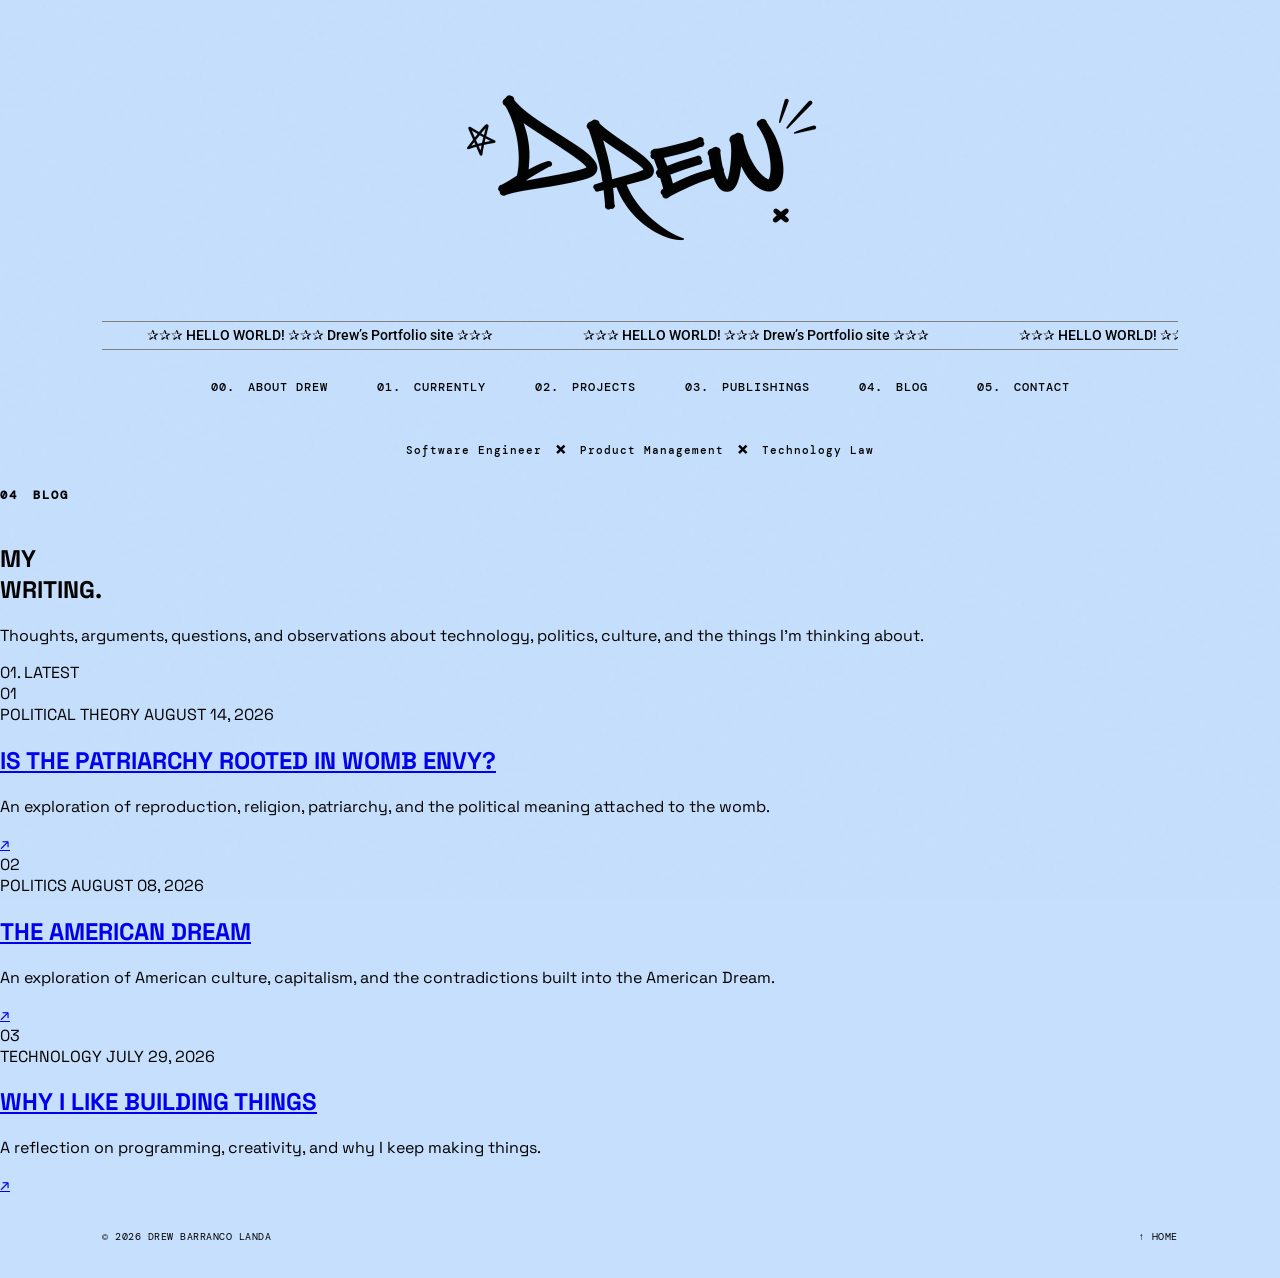
==== blog.html @ e7c405d9 "Add initial blog.html file with structure and content" ====
<!DOCTYPE html>

<html lang="en">

<head>

<meta charset="UTF-8">

<meta
    name="viewport"
    content="width=device-width, initial-scale=1.0"
>

<meta
    name="description"
    content="Writing by Drew Barranco Landa."
>

<title>Drew — Blog</title>


<!-- FONTS -->

<link
    rel="preconnect"
    href="https://fonts.googleapis.com"
>

<link
    rel="preconnect"
    href="https://fonts.gstatic.com"
    crossorigin
>

<link
    rel="icon"
    type="image/png"
    sizes="32x32"
    href="./assets/favicon.png"
>

<link
    rel="icon"
    type="image/png"
    sizes="16x16"
    href="./assets/favicon.png"
>

<link
    rel="apple-touch-icon"
    href="./assets/favicon.png"
>

<link
    href="https://fonts.googleapis.com/css2?family=DM+Mono:wght@400;500&family=Roboto:wght@400;500;700&family=Space+Grotesk:wght@400;500;600;700&family=Unbounded:wght@400;500;700;900&display=swap"
    rel="stylesheet"
>


<!-- CSS -->

<link
    rel="stylesheet"
    href="style.css"
>

</head>


<body>


<div class="noise"></div>


<!-- ===================================== -->
<!-- HEADER -->
<!-- ===================================== -->

<header class="site-header">


    <div class="logo-container">

        <a href="index.html">

            <img
                src="assets/drew-logo.png"
                alt="Drew"
                class="drew-logo"
            >

        </a>

    </div>


    <!-- MARQUEE -->

    <div class="marquee-section">

        <div class="marquee">

            <div class="marquee-track">

                <div class="marquee-content">

                    <span>
                        ✰✰✰ HELLO WORLD! ✰✰✰ Drew’s Portfolio site ✰✰✰
                    </span>

                    <span>
                        ✰✰✰ HELLO WORLD! ✰✰✰ Drew’s Portfolio site ✰✰✰
                    </span>

                </div>


                <div class="marquee-content">

                    <span>
                        ✰✰✰ HELLO WORLD! ✰✰✰ Drew’s Portfolio site ✰✰✰
                    </span>

                    <span>
                        ✰✰✰ HELLO WORLD! ✰✰✰ Drew’s Portfolio site ✰✰✰
                    </span>

                </div>

            </div>

        </div>

    </div>


    <!-- NAVIGATION -->

    <nav class="main-nav">


        <a href="index.html">
            <span>00.</span>
            ABOUT DREW
        </a>

        <div class="nav-divider"></div>


        <a href="curr.html">
            <span>01.</span>
            CURRENTLY
        </a>

        <div class="nav-divider"></div>


        <a href="projects.html">
            <span>02.</span>
            PROJECTS
        </a>

        <div class="nav-divider"></div>


        <a href="publishing.html">
            <span>03.</span>
            PUBLISHINGS
        </a>

        <div class="nav-divider"></div>


        <a href="blog.html">
            <span>04.</span>
            BLOG
        </a>

        <div class="nav-divider"></div>


        <a href="contact.html">
            <span>05.</span>
            CONTACT
        </a>


    </nav>


    <!-- IDENTITY -->

    <div class="identity-line">

        <span>Software Engineer</span>

        <b>×</b>

        <span>Product Management</span>

        <b>×</b>

        <span>Technology Law</span>

    </div>


</header>


<!-- ===================================== -->
<!-- BLOG -->
<!-- ===================================== -->

<main>

<section class="blog-page">


    <!-- ================================= -->
    <!-- BLOG INTRO -->
    <!-- ================================= -->

    <div class="blog-intro">


        <div class="section-label">

            <span>04</span>

            BLOG

        </div>


        <h1>
            MY<br>
            <span>WRITING.</span>
        </h1>


        <p>

            Thoughts, arguments, questions, and
            observations about technology, politics,
            culture, and the things I'm thinking about.

        </p>


    </div>


    <!-- ================================= -->
    <!-- LATEST -->
    <!-- ================================= -->

    <div class="blog-latest">


        <div class="blog-latest-heading">

            <span>
                01.
            </span>

            LATEST

        </div>


        <!-- ================================= -->
        <!-- POST 01 -->
        <!-- ================================= -->

        <article class="blog-entry">


            <div class="blog-entry-number">
                01
            </div>


            <div class="blog-entry-main">


                <div class="blog-entry-meta">

                    <span>
                        POLITICAL THEORY
                    </span>

                    <span>
                        AUGUST 14, 2026
                    </span>

                </div>


                <h2>

                    <a href="posts/womb-envy.html">

                        IS THE PATRIARCHY
                        ROOTED IN WOMB ENVY?

                    </a>

                </h2>


                <p>

                    An exploration of reproduction,
                    religion, patriarchy, and the
                    political meaning attached to
                    the womb.

                </p>


            </div>


            <a
                href="posts/womb-envy.html"
                class="blog-entry-arrow"
            >
                ↗
            </a>


        </article>


        <!-- ================================= -->
        <!-- POST 02 -->
        <!-- ================================= -->

        <article class="blog-entry">


            <div class="blog-entry-number">
                02
            </div>


            <div class="blog-entry-main">


                <div class="blog-entry-meta">

                    <span>
                        POLITICS
                    </span>

                    <span>
                        AUGUST 08, 2026
                    </span>

                </div>


                <h2>

                    <a href="posts/american-dream.html">

                        THE AMERICAN DREAM

                    </a>

                </h2>


                <p>

                    An exploration of American
                    culture, capitalism, and the
                    contradictions built into the
                    American Dream.

                </p>


            </div>


            <a
                href="posts/american-dream.html"
                class="blog-entry-arrow"
            >
                ↗
            </a>


        </article>


        <!-- ================================= -->
        <!-- POST 03 -->
        <!-- ================================= -->

        <article class="blog-entry">


            <div class="blog-entry-number">
                03
            </div>


            <div class="blog-entry-main">


                <div class="blog-entry-meta">

                    <span>
                        TECHNOLOGY
                    </span>

                    <span>
                        JULY 29, 2026
                    </span>

                </div>


                <h2>

                    <a href="posts/building-things.html">

                        WHY I LIKE
                        BUILDING THINGS

                    </a>

                </h2>


                <p>

                    A reflection on programming,
                    creativity, and why I keep
                    making things.

                </p>


            </div>


            <a
                href="posts/building-things.html"
                class="blog-entry-arrow"
            >
                ↗
            </a>


        </article>


    </div>


</section>

</main>


<!-- ===================================== -->
<!-- FOOTER -->
<!-- ===================================== -->

<footer>


    <div>

        ©

        <span id="year"></span>

        DREW BARRANCO LANDA

    </div>


    <div class="footer-center"></div>


    <div class="footer-links">

        <a href="index.html">
            ↑ HOME
        </a>

    </div>


</footer>


<script src="script.js"></script>


</body>

</html>
---- style.css ----
/* =========================================
   FONTS + ROOT
========================================= */

@import url(
    "https://fonts.googleapis.com/css2?family=DM+Mono:wght@400;500&family=Space+Grotesk:wght@400;500;600;700&family=Unbounded:wght@400;500;700;900&display=swap"
);

:root {

    /* COLOR PALETTE */

    :root {

    /* MAIN BANNER / WEBSITE BLUE */
    --sky-blue: #C5DFFC;
    --sky-blue-light: #C5DFFC;

    /* DARKER BLUE ACCENTS */
    --ocean-blue: #1F5F8B;
    --deep-ocean: #0B3558;

    --soft-yellow: #FFF1A8;

    --white: #FFFFFF;
    --off-white: #F8FBFC;

    --black: #111111;

    --orange: #F47732;

}


    /* UI */

    --border: 3px solid var(--black);

    --shadow: 7px 7px 0 var(--black);

}


/* =========================================
   RESET
========================================= */

* {
    box-sizing: border-box;
}

html {
    scroll-behavior: smooth;
}

body {

    margin: 0;

    background: #C5DFFC;

    color: var(--black);

    font-family:
        "Space Grotesk",
        sans-serif;

    overflow-x: hidden;

}
button,
input {
    font: inherit;
}

button {
    cursor: pointer;
}


/* =========================================
   BACKGROUND GRID
========================================= */

.grid-background {

    position: fixed;

    inset: 0;

    z-index: -2;

    pointer-events: none;

    background-image:

        linear-gradient(
            rgba(0, 0, 0, 0.055) 1px,
            transparent 1px
        ),

        linear-gradient(
            90deg,
            rgba(0, 0, 0, 0.055) 1px,
            transparent 1px
        );

    background-size:
        45px 45px;

}


/* =========================================
   NOISE TEXTURE
========================================= */

.noise {

    position: fixed;

    inset: 0;

    z-index: 1000;

    pointer-events: none;

    opacity: 0.035;

    background-image:

        url(
            "data:image/svg+xml,%3Csvg viewBox='0 0 180 180' xmlns='http://www.w3.org/2000/svg'%3E%3Cfilter id='noise'%3E%3CfeTurbulence type='fractalNoise' baseFrequency='.9' numOctaves='4' stitchTiles='stitch'/%3E%3C/filter%3E%3Crect width='100%25' height='100%25' filter='url(%23noise)' opacity='.6'/%3E%3C/svg%3E"
        );

}


/* =========================================
   HEADER
========================================= */

.site-header {

    background: #C5DFFC;

    padding:
        35px
        8vw
        25px;

    border-bottom: var(--border);

}

/* =========================================
   LOGO
========================================= */

.logo-container {

    position: relative;

    width: fit-content;

    margin:
        0
        auto
        30px;

    text-align: center;

}


.drew-logo {

    display: block;

    width:
        clamp(
            220px,
            30vw,
            500px
        );

    height: auto;

    object-fit: contain;

    filter:
        contrast(1.1);

}


/* =========================================
   PORTFOLIO MARQUEE
========================================= */

.marquee-section {
    width: 100%;
    overflow: hidden;
    border-top: 1px solid grey;
    border-bottom: 1px solid grey;
    margin: 8px 0;
}

.marquee {
    width: 100%;
    overflow: hidden;
}

.marquee-track {
    display: flex;
    width: max-content;
    flex-shrink: 0;
    animation: marquee-scroll 18s linear infinite;
    will-change: transform;
}

.marquee-content {
    display: flex;
    flex-shrink: 0;
    align-items: center;
    white-space: nowrap;
}

.marquee-content span {
    flex-shrink: 0;

    font-family: "Roboto", sans-serif;
    font-size: 0.9rem;
    font-weight: 500;

    color: var(--black);

    letter-spacing: 0;

    padding: 5px 45px;
}


/* =========================================
   MARQUEE ANIMATION
========================================= */

@keyframes marquee-scroll {

    from {
        transform: translateX(0);
    }

    to {
        transform: translateX(-50%);
    }

}


/* =========================================
   PAUSE ON HOVER
========================================= */

.marquee:hover .marquee-track {
    animation-play-state: paused;
}

/* =========================================
   ANIMATION
========================================= */

@keyframes marquee-scroll {

    from {
        transform: translateX(0);
    }

    to {
        transform: translateX(-50%);
    }

}


/* =========================================
   PAUSE ON HOVER
========================================= */

.marquee:hover .marquee-track {
    animation-play-state: paused;
}
/* =========================================
   NAVIGATION
========================================= */

.main-nav {

    display: flex;

    justify-content: center;

    align-items: center;

    gap: 24px;

    padding:
        18px
        0;

    border-top: 2px solid var(--black);

    border-bottom: 2px solid var(--black);

    flex-wrap: wrap;

}


.main-nav a {

    color: var(--black);

    text-decoration: none;

    font-family:
        "DM Mono",
        monospace;

    font-size: 12px;

    font-weight: 500;

    letter-spacing: 1px;

    transition:
        color 0.2s,
        transform 0.2s;

}


.main-nav a:hover {

    color: #666666;

    transform: translateY(-2px);

}


.main-nav a span {

    color: var(--ocean-blue);

    margin-right: 5px;

}


.nav-divider {

    width: 1px;

    height: 22px;

    background: var(--black);

}


/* =========================================
   IDENTITY LINE
========================================= */

.identity-line {

    display: flex;

    justify-content: center;

    align-items: center;

    flex-wrap: wrap;

    gap: 13px;

    padding-top: 22px;

    font-family:
        "DM Mono",
        monospace;

    font-size: 11px;

    font-weight: 500;

    letter-spacing: 1px;

}


.identity-line b {

    color: var(--orange);

    font-size: 18px;

}


/* =========================================
   HERO
========================================= */

.hero {

    min-height: 650px;

    padding:
        80px
        8vw
        90px;

    background: #C5DFFC;

}

.hero-intro {

    display: grid;

    grid-template-columns:
        minmax(0, 1fr)
        90px
        minmax(280px, 0.8fr);

    gap: 45px;

    align-items: center;

    max-width: 1250px;

    margin: 0 auto;

}


/* =========================================
   HERO TEXT
========================================= */

.hero-text {

    max-width: 550px;

}


.section-marker {

    font-family:
        "DM Mono",
        monospace;

    font-size: 12px;

    letter-spacing: 2px;

    margin-bottom: 20px;

}


.section-marker span {

    color: var(--orange);

    margin-right: 10px;

    font-weight: bold;

}


/* =========================================
   HERO TITLE
========================================= */

.hero h1 {

    font-family:
        "Unbounded",
        sans-serif;

    font-size:
        clamp(
            3.5rem,
            8vw,
            7rem
        );

    line-height: 0.9;

    letter-spacing: -5px;

    margin: 0;

    color: var(--black);

}


.hero h1 span {

    color: var(--ocean-blue);

}


/* =========================================
   ORANGE SCRIBBLE
========================================= */

.orange-scribble {

    width: 260px;

    max-width: 100%;

    height: 8px;

    margin:
        18px
        0
        28px;

    background: var(--orange);

    border-radius: 100%;

    transform: rotate(-1deg);

}


/* =========================================
   HERO DESCRIPTION
========================================= */

.hero-text p {

    font-family:
        "DM Mono",
        monospace;

    font-size: 15px;

    line-height: 1.75;

    margin:
        0
        0
        30px;

}


/* =========================================
   HERO BUTTON
========================================= */

.explore-button {

    display: inline-flex;

    align-items: center;

    justify-content: space-between;

    gap: 35px;

    padding:
        16px
        20px;

    border: 2px solid var(--black);

    background: var(--white);

    color: var(--black);

    text-decoration: none;

    font-family:
        "DM Mono",
        monospace;

    font-size: 12px;

    font-weight: bold;

    box-shadow:
        5px
        5px
        0
        var(--black);

    transition:
        background 0.2s,
        transform 0.2s,
        box-shadow 0.2s;

}


.explore-button:hover {

    background: var(--orange);

    transform:
        translate(
            4px,
            4px
        );

    box-shadow:
        1px
        1px
        0
        var(--black);

}


.explore-button span {

    color: var(--orange);

    font-size: 23px;

    transition: color 0.2s;

}


.explore-button:hover span {

    color: var(--black);

}


/* =========================================
   CENTER DOODLE
========================================= */

.hero-doodle {

    display: flex;

    justify-content: center;

    align-items: center;

}


.doodle-circle {

    width: 70px;

    height: 70px;

    border: 2px solid var(--black);

    border-radius: 50%;

    display: flex;

    justify-content: center;

    align-items: center;

    background: var(--white);

    transform: rotate(-10deg);

    font-family:
        "DM Mono",
        monospace;

    font-size: 28px;

    box-shadow:
        4px
        4px
        0
        var(--black);

}


.doodle-circle span {

    color: var(--orange);

}


/* =========================================
   CURRENTLY CARD
========================================= */

.currently-card {

    position: relative;

    background: var(--soft-yellow);

    border: 2px solid var(--black);

    padding:
        40px
        32px
        45px;

    min-height: 340px;

    box-shadow:
        8px
        8px
        0
        rgba(0, 0, 0, 0.16);

    transform: rotate(1deg);

}


/* FAKE TAPE */

.tape {

    position: absolute;

    width: 145px;

    height: 32px;

    background:
        rgba(
            255,
            255,
            255,
            0.6
        );

    top: -17px;

    left: 50%;

    transform:
        translateX(-50%)
        rotate(-4deg);

    border:
        1px solid
        rgba(
            0,
            0,
            0,
            0.06
        );

}


.currently-card h2 {

    display: inline-block;

    margin:
        0
        0
        25px;

    padding-bottom: 6px;

    border-bottom:
        2px solid
        var(--black);

    font-family:
        "DM Mono",
        monospace;

    font-size: 16px;

    letter-spacing: 1px;

    transform: rotate(-2deg);

}


.currently-list p {

    margin:
        14px
        0;

    font-family:
        "DM Mono",
        monospace;

    font-size: 12px;

    line-height: 1.5;

}


.currently-list span {

    color: var(--orange);

    font-size: 18px;

    margin-right: 8px;

    font-weight: bold;

}


.smiley {

    position: absolute;

    right: 25px;

    bottom: 12px;

    color: var(--orange);

    font-family:
        "DM Mono",
        monospace;

    font-size: 45px;

    transform: rotate(-10deg);

}


/* =========================================
   CLASS UPDATES
========================================= */

.updates-section {

    padding:
        30px
        8vw
        100px;

    background: #C5DFFC;

}


.updates-grid {

    display: grid;

    grid-template-columns:
        minmax(0, 1fr)
        minmax(0, 1fr);

    gap: 40px;

    max-width: 1250px;

    margin: 0 auto;

    align-items: stretch;

}


/* =========================================
   CLASS PANEL
========================================= */

.class-updates {

    position: relative;

    background: var(--white);

    border: 2px solid var(--black);

    padding:
        30px;

    box-shadow:
        7px
        7px
        0
        rgba(
            0,
            0,
            0,
            0.15
        );

}


/* PAPERCLIP */

.paperclip {

    position: absolute;

    width: 17px;

    height: 55px;

    border:
        3px solid
        var(--black);

    border-radius: 15px;

    top: -23px;

    left: 35px;

    transform: rotate(-10deg);

}


.class-updates h2 {

    display: inline-block;

    position: relative;

    margin:
        0
        0
        22px;

    padding:
        9px
        18px;

    background: var(--black);

    color: var(--white);

    font-family:
        "DM Mono",
        monospace;

    font-size: 14px;

    letter-spacing: 1px;

    transform: rotate(-2deg);

}


.class-updates h2::after {

    content: "";

    position: absolute;

    width: 80%;

    height: 3px;

    background: var(--orange);

    left: 10%;

    bottom: -8px;

}


/* =========================================
   CLASS ITEM
========================================= */

.class-item {

    display: grid;

    grid-template-columns:
        20px
        minmax(0, 1fr)
        auto;

    gap: 15px;

    align-items: start;

    padding:
        20px
        0;

    border-bottom:
        1px solid
        #B8B8B8;

}


.class-item:last-child {

    border-bottom: none;

}


/* STATUS DOT */

.class-status {

    width: 16px;

    height: 16px;

    margin-top: 5px;

    border:
        3px solid
        var(--ocean-blue);

    border-radius: 50%;

}


.class-status.active {

    background: var(--sky-blue);

}


.class-status.orange {

    border-color: var(--orange);

    background: var(--soft-yellow);

}


.class-info h3 {

    margin:
        0
        0
        8px;

    font-family:
        "DM Mono",
        monospace;

    font-size: 13px;

    line-height: 1.4;

}


.class-info p {

    margin: 0;

    font-family:
        "DM Mono",
        monospace;

    font-size: 11px;

    line-height: 1.6;

}


/* STATUS TAGS */

.status-tag {

    padding:
        7px
        9px;

    border:
        1px solid
        var(--ocean-blue);

    color: var(--ocean-blue);

    font-family:
        "DM Mono",
        monospace;

    font-size: 9px;

    font-weight: bold;

    white-space: nowrap;

}


.status-tag.upcoming {

    border-color: var(--orange);

    color: var(--orange);

}


/* =========================================
   HOMEPAGE TERMINAL
========================================= */

.homepage-terminal {

    min-height: 100%;

    background: var(--black);

    border:
        2px solid
        var(--black);

    box-shadow:
        8px
        8px
        0
        rgba(
            0,
            0,
            0,
            0.2
        );

    overflow: hidden;

    transform: rotate(-0.5deg);

}


/* TERMINAL HEADER */

.homepage-terminal-header {

    height: 42px;

    display: flex;

    align-items: center;

    justify-content: space-between;

    padding:
        0
        15px;

    background: var(--ocean-blue);

    color: var(--white);

    border-bottom:
        2px solid
        var(--black);

    font-family:
        "DM Mono",
        monospace;

    font-size: 12px;

}


.terminal-buttons {

    letter-spacing: 4px;

    font-size: 12px;

}


/* TERMINAL CONTENT */

.homepage-terminal-content {

    padding: 28px;

    color: var(--white);

    font-family:
        "DM Mono",
        monospace;

    font-size: 12px;

    line-height: 1.65;

}


.homepage-terminal-content p {

    margin:
        0
        0
        12px;

}


.green {

    color: #8CD46C;

}


.orange-text {

    color: var(--orange);

}


.terminal-tree {

    margin:
        12px
        0
        20px;

    color: var(--sky-blue);

    line-height: 1.7;

}


/* CURSOR */

.cursor {

    display: inline-block;

    width: 10px;

    height: 17px;

    margin-left: 5px;

    background: var(--white);

    vertical-align: middle;

    animation:
        cursor-blink
        1s
        infinite;

}


@keyframes cursor-blink {

    0%,
    49% {
        opacity: 1;
    }

    50%,
    100% {
        opacity: 0;
    }

}


/* =========================================
   GENERAL SECTION LABEL
========================================= */

.section-label {

    display: flex;

    align-items: center;

    gap: 15px;

    margin-bottom: 40px;

    font-family:
        "DM Mono",
        monospace;

    font-size: 12px;

    font-weight: bold;

    letter-spacing: 2px;

}


.section-label span {

    color: var(--orange);

}


/* =========================================
   PROJECTS
========================================= */

.explore-section {

    padding:
        100px
        8vw;

    background: var(--white);

    border-top: var(--border);

}


.directory-grid {

    display: grid;

    grid-template-columns:
        repeat(
            3,
            minmax(0, 1fr)
        );

    gap: 22px;

    max-width: 1250px;

    margin: 0 auto;

}


/* PROJECT CARD */

.directory-card {

    position: relative;

    min-height: 330px;

    padding: 28px;

    border: var(--border);

    text-align: left;

    display: flex;

    flex-direction: column;

    background: var(--white);

    color: var(--black);

    box-shadow: var(--shadow);

    transition:
        transform 0.2s,
        box-shadow 0.2s;

}


.directory-card:hover {

    transform:
        translate(
            5px,
            5px
        );

    box-shadow:
        2px
        2px
        0
        var(--black);

}


/* CARD COLORS */

.project-card-white {

    background: var(--white);

}


.project-card-yellow {

    background: var(--soft-yellow);

}


.project-card-blue {

    background: var(--ocean-blue);

    color: var(--white);

}


.project-card-blue .card-number {

    color: var(--soft-yellow);

}


.project-card-blue .file-description {

    color: var(--sky-blue-light);

}


.project-card-blue .card-arrow {

    color: var(--soft-yellow);

}


/* CARD CONTENT */

.card-number {

    color: var(--orange);

    font-family:
        "DM Mono",
        monospace;

    font-size: 12px;

    font-weight: bold;

}


.card-icon {

    margin:
        auto
        0
        30px;

    font-size: 65px;

    line-height: 1;

}


.file-name {

    font-family:
        "Unbounded",
        sans-serif;

    font-size: 1.25rem;

    line-height: 1.2;

    margin-bottom: 10px;

}


.file-description {

    font-family:
        "DM Mono",
        monospace;

    font-size: 10px;

    letter-spacing: 1px;

    opacity: 0.8;

}


.card-arrow {

    position: absolute;

    right: 25px;

    bottom: 20px;

    color: var(--orange);

    font-size: 30px;

}


/* =========================================
   WRITING SECTION
========================================= */

.featured-section {

    padding:
        100px
        8vw;

    background: var(--soft-yellow);

    border-top: var(--border);

}


.writing-header {

    display: grid;

    grid-template-columns:
        1fr
        minmax(250px, 400px);

    gap: 40px;

    align-items: end;

    max-width: 1250px;

    margin:
        0
        auto
        50px;

}


.writing-header h2 {

    margin: 0;

    font-family:
        "Unbounded",
        sans-serif;

    font-size:
        clamp(
            2rem,
            5vw,
            4.5rem
        );

    line-height: 0.95;

    letter-spacing: -3px;

}


.writing-header h2 span {

    color: var(--ocean-blue);

}


.writing-header p {

    margin: 0;

    font-family:
        "DM Mono",
        monospace;

    font-size: 13px;

    line-height: 1.7;

}


/* =========================================
   ARTICLE GRID
========================================= */

.artifact-grid {

    display: grid;

    grid-template-columns:
        repeat(
            3,
            minmax(0, 1fr)
        );

    gap: 22px;

    max-width: 1250px;

    margin: 0 auto;

}


.artifact {

    min-height: 370px;

    padding: 30px;

    display: flex;

    flex-direction: column;

    background: var(--white);

    border: var(--border);

    box-shadow: var(--shadow);

    transition:
        transform 0.2s;

}


.artifact:hover {

    transform:
        rotate(-1deg)
        translateY(-4px);

}


.artifact-number {

    color: var(--orange);

    font-family:
        "DM Mono",
        monospace;

    font-size: 12px;

    margin-bottom: 50px;

}


.artifact h2 {

    margin:
        0
        0
        20px;

    font-family:
        "Unbounded",
        sans-serif;

    font-size: 1.1rem;

    line-height: 1.35;

}


.artifact p {

    margin:
        0
        0
        25px;

    font-size: 14px;

    line-height: 1.6;

}


/* TAGS */

.artifact-tags {

    display: flex;

    flex-wrap: wrap;

    gap: 8px;

    margin-top: auto;

}


.artifact-tags span {

    padding:
        5px
        7px;

    border:
        1px solid
        var(--black);

    font-family:
        "DM Mono",
        monospace;

    font-size: 9px;

}


/* =========================================
   LEADERSHIP
========================================= */

.leadership-section {

    padding:
        100px
        8vw;

    background: var(--ocean-blue);

    color: var(--white);

    border-top: var(--border);

}


.leadership-section .section-label span {

    color: var(--soft-yellow);

}


.leadership-layout {

    display: grid;

    grid-template-columns:
        minmax(0, 0.8fr)
        minmax(0, 1.2fr);

    gap: 80px;

    max-width: 1250px;

    margin: 0 auto;

}


.leadership-intro h2 {

    margin:
        0
        0
        30px;

    font-family:
        "Unbounded",
        sans-serif;

    font-size:
        clamp(
            2rem,
            5vw,
            4.5rem
        );

    line-height: 0.95;

    letter-spacing: -3px;

}


.leadership-intro h2 span {

    color: var(--soft-yellow);

}


.leadership-intro p {

    max-width: 430px;

    margin: 0;

    font-family:
        "DM Mono",
        monospace;

    font-size: 13px;

    line-height: 1.8;

}


/* LEADERSHIP LIST */

.leadership-list {

    border-top:
        2px solid
        var(--white);

}


.leadership-item {

    display: grid;

    grid-template-columns:
        50px
        1fr;

    gap: 20px;

    padding:
        25px
        0;

    border-bottom:
        2px solid
        rgba(
            255,
            255,
            255,
            0.5
        );

}


.leadership-item > span {

    color: var(--soft-yellow);

    font-family:
        "DM Mono",
        monospace;

    font-size: 12px;

}


.leadership-item h3 {

    margin: 0;

    font-family:
        "Unbounded",
        sans-serif;

    font-size: 1rem;

    line-height: 1.4;

}


.leadership-item p {

    margin:
        8px
        0
        0;

    font-family:
        "DM Mono",
        monospace;

    font-size: 11px;

    opacity: 0.85;

}


/* =========================================
   BIG INTERACTIVE TERMINAL
========================================= */

.terminal-section {

    padding:
        100px
        8vw;

    background: var(--deep-ocean);

    color: var(--white);

    border-top: var(--border);

}


.terminal-section .section-label span {

    color: var(--orange);

}


.big-terminal {

    max-width: 1250px;

    margin: 0 auto;

    background: var(--black);

    border: 3px solid var(--black);

    box-shadow:
        9px
        9px
        0
        rgba(
            0,
            0,
            0,
            0.4
        );

    overflow: hidden;

}


.big-terminal-header {

    height: 50px;

    display: flex;

    align-items: center;

    gap: 15px;

    padding:
        0
        16px;

    background: var(--white);

    color: var(--black);

    border-bottom:
        3px solid
        var(--black);

    font-family:
        "DM Mono",
        monospace;

    font-size: 12px;

}


.window-controls {

    display: flex;

    gap: 7px;

}


.window-controls span {

    width: 12px;

    height: 12px;

    border:
        2px solid
        var(--black);

    border-radius: 50%;

}


.window-controls span:nth-child(1) {

    background: var(--orange);

}


.window-controls span:nth-child(2) {

    background: var(--soft-yellow);

}


.window-controls span:nth-child(3) {

    background: var(--sky-blue);

}


/* TERMINAL BODY */

.big-terminal-content {

    min-height: 300px;

    max-height: 420px;

    overflow-y: auto;

    padding: 30px;

    font-family:
        "DM Mono",
        monospace;

    font-size: 13px;

    line-height: 1.7;

}


.big-terminal-content p {

    margin:
        0
        0
        12px;

}


.terminal-welcome {

    color: #8CD46C;

}


.terminal-command {

    color: var(--soft-yellow);

}


/* INPUT */

.terminal-input-row {

    display: flex;

    gap: 12px;

    padding:
        18px
        25px;

    border-top:
        1px solid
        #555;

    color: #8CD46C;

    font-family:
        "DM Mono",
        monospace;

    font-size: 13px;

}


#terminal-input {

    flex: 1;

    min-width: 0;

    border: none;

    outline: none;

    background: transparent;

    color: var(--white);

    font-family:
        "DM Mono",
        monospace;

    font-size: 13px;

}


#terminal-input::placeholder {

    color: #777;

}


/* =========================================
   CONTACT
========================================= */

.contact-section {

    display: grid;

    grid-template-columns:
        minmax(0, 1fr)
        minmax(280px, 0.8fr);

    gap: 80px;

    padding:
        100px
        8vw;

    background: var(--soft-yellow);

    color: var(--black);

    border-top: var(--border);

}


.contact-left h2 {

    margin:
        0
        0
        25px;

    font-family:
        "Unbounded",
        sans-serif;

    font-size:
        clamp(
            3rem,
            7vw,
            6rem
        );

    line-height: 0.9;

    letter-spacing: -4px;

}


.contact-left h2 span {

    color: var(--white);

    -webkit-text-stroke:
        2px
        var(--black);

}


.contact-left p {

    max-width: 430px;

    margin: 0;

    font-family:
        "DM Mono",
        monospace;

    font-size: 14px;

    line-height: 1.7;

}


.contact-content {

    display: flex;

    flex-direction: column;

    justify-content: center;

    gap: 14px;

}


.contact-content a {

    display: flex;

    justify-content: space-between;

    align-items: center;

    padding:
        20px
        22px;

    background: var(--white);

    color: var(--black);

    border: 2px solid var(--black);

    text-decoration: none;

    font-family:
        "DM Mono",
        monospace;

    font-size: 12px;

    font-weight: bold;

    box-shadow:
        5px
        5px
        0
        var(--black);

    transition:
        transform 0.2s,
        box-shadow 0.2s,
        background 0.2s;

}


.contact-content a:hover {

    background: var(--soft-yellow);

    transform:
        translate(
            4px,
            4px
        );

    box-shadow:
        1px
        1px
        0
        var(--black);

}


.contact-content a span {

    font-size: 22px;

}


/* =========================================
   FOOTER
========================================= */

footer {

    display: grid;

    grid-template-columns:
        1fr
        2fr
        1fr;

    gap: 25px;

    align-items: center;

    padding:
        35px
        8vw;

    background: var(--black);

    color: var(--white);

    border-top: var(--border);

    font-family:
        "DM Mono",
        monospace;

    font-size: 10px;

    letter-spacing: 0.5px;

}


.footer-center {

    text-align: center;

    line-height: 1.5;

    color: var(--sky-blue);

}


.footer-links {

    text-align: right;

}


.footer-links a {

    color: var(--white);

    text-decoration: none;

    transition: color 0.2s;

}


.footer-links a:hover {

    color: var(--orange);

}


/* =========================================
   DESKTOP WINDOW
========================================= */

.desktop-window {

    position: fixed;

    width:
        min(
            700px,
            90vw
        );

    top: 50%;

    left: 50%;

    transform:
        translate(
            -50%,
            -50%
        )
        scale(0.95);

    display: none;

    opacity: 0;

    background: var(--white);

    border: var(--border);

    box-shadow:
        12px
        12px
        0
        var(--black);

    z-index: 200;

    transition:
        opacity 0.2s,
        transform 0.2s;

}


.desktop-window.active {

    display: block;

    opacity: 1;

    transform:
        translate(
            -50%,
            -50%
        )
        scale(1);

}


/* WINDOW TITLE BAR */

.window-titlebar {

    height: 50px;

    display: flex;

    justify-content: space-between;

    align-items: center;

    padding-left: 15px;

    background: var(--ocean-blue);

    color: var(--white);

    border-bottom: var(--border);

    font-family:
        "DM Mono",
        monospace;

    font-size: 12px;

    cursor: move;

}


.close-window {

    height: 100%;

    width: 55px;

    border: none;

    border-left: var(--border);

    background: var(--orange);

    color: var(--black);

    font-size: 28px;

    line-height: 1;

}


.window-body {

    max-height: 70vh;

    overflow-y: auto;

    padding: 40px;

}


.window-kicker {

    color: var(--orange);

    font-family:
        "DM Mono",
        monospace;

    font-size: 11px;

    letter-spacing: 2px;

}


.window-body h2 {

    margin:
        15px
        0
        35px;

    font-family:
        "Unbounded",
        sans-serif;

    font-size:
        clamp(
            1.7rem,
            4vw,
            3rem
        );

    line-height: 1.15;

}


/* PROJECT FILE */

.project-file {

    display: grid;

    grid-template-columns:
        55px
        1fr;

    gap: 18px;

    padding:
        22px
        0;

    border-bottom:
        2px solid
        var(--black);

}


.project-file:last-child {

    border-bottom: none;

}


.file-symbol {

    color: var(--orange);

    font-size: 32px;

}


.project-file h3 {

    margin:
        0
        0
        8px;

    font-family:
        "DM Mono",
        monospace;

    font-size: 14px;

}


.project-file p {

    margin: 0;

    font-size: 14px;

    line-height: 1.6;

}


/* =========================================
   SCROLLBAR
========================================= */

::-webkit-scrollbar {

    width: 10px;

}


::-webkit-scrollbar-track {

    background: var(--white);

}


::-webkit-scrollbar-thumb {

    background: var(--ocean-blue);

    border:
        2px solid
        var(--black);

}


/* =========================================
   RESPONSIVE — TABLET
========================================= */

@media (max-width: 1000px) {

    .hero-intro {

        grid-template-columns:
            1fr
            1fr;

    }

    .hero-doodle {

        display: none;

    }

    .currently-card {

        grid-column: 2;

    }


    .directory-grid {

        grid-template-columns:
            repeat(
                2,
                1fr
            );

    }


    .artifact-grid {

        grid-template-columns:
            1fr
            1fr;

    }


    .artifact:last-child {

        grid-column:
            span 2;

    }


    .leadership-layout {

        grid-template-columns: 1fr;

        gap: 50px;

    }


    .contact-section {

        grid-template-columns: 1fr;

        gap: 50px;

    }

}


/* =========================================
   RESPONSIVE — MOBILE
========================================= */

@media (max-width: 700px) {

    .site-header {

        padding:
            25px
            20px
            20px;

    }


    .drew-logo {

        width:
            clamp(
                200px,
                60vw,
                330px
            );

    }


    .portfolio-logo {

        margin-left: 90px;

        font-size: 0.9rem;

        letter-spacing: 3px;

    }


    .main-nav {

        display: grid;

        grid-template-columns:
            1fr
            1fr;

        gap: 0;

    }


    .main-nav a {

        padding: 13px;

        text-align: center;

        border:
            1px solid
            rgba(
                0,
                0,
                0,
                0.15
            );

    }


    .nav-divider {

        display: none;

    }


    .identity-line {

        font-size: 9px;

        gap: 8px;

        line-height: 1.6;

    }


    .hero {

        min-height: auto;

        padding:
            65px
            25px
            70px;

    }


    .hero-intro {

        grid-template-columns: 1fr;

        gap: 60px;

    }


    .currently-card {

        grid-column: auto;

        transform: rotate(0.5deg);

    }


    .hero h1 {

        font-size:
            clamp(
                3.5rem,
                17vw,
                5rem
            );

        letter-spacing: -4px;

    }


    .updates-section {

        padding:
            30px
            25px
            70px;

    }


    .updates-grid {

        grid-template-columns: 1fr;

        gap: 40px;

    }


    .class-updates {

        padding: 25px;

    }


    .class-item {

        grid-template-columns:
            18px
            1fr;

    }


    .status-tag {

        grid-column: 2;

        width: fit-content;

    }


    .homepage-terminal-content {

        padding: 20px;

        font-size: 11px;

    }


    .explore-section,
    .featured-section,
    .leadership-section,
    .terminal-section {

        padding:
            75px
            25px;

    }


    .directory-grid {

        grid-template-columns: 1fr;

    }


    .directory-card {

        min-height: 270px;

    }


    .writing-header {

        grid-template-columns: 1fr;

        gap: 25px;

    }


    .artifact-grid {

        grid-template-columns: 1fr;

    }


    .artifact:last-child {

        grid-column: auto;

    }


    .artifact {

        min-height: 320px;

    }


    .leadership-item {

        grid-template-columns:
            35px
            1fr;

    }


    .contact-section {

        padding:
            75px
            25px;

    }


    footer {

        grid-template-columns: 1fr;

        text-align: center;

        padding:
            30px
            25px;

    }


    .footer-center,
    .footer-links {

        text-align: center;

    }


    .desktop-window {

        width: 92vw;

    }


    .window-body {

        padding: 25px;

    }


    .project-file {

        grid-template-columns:
            40px
            1fr;

    }


    .terminal-input-row {

        padding:
            15px;

        font-size: 10px;

    }


    #terminal-input {

        font-size: 11px;

    }

}


/* =========================================
   SMALL MOBILE
========================================= */

@media (max-width: 400px) {

    .hero {

        padding-left: 20px;

        padding-right: 20px;

    }


    .hero h1 {

        font-size: 3.2rem;

    }


    .explore-button {

        width: 100%;

        gap: 15px;

    }


    .identity-line {

        display: none;

    }


    .main-nav {

        grid-template-columns: 1fr;

    }


    .writing-header h2 {

        letter-spacing: -2px;

    }

}
/* =========================================
   ABOUT ME HOMEPAGE
========================================= */

.hero {
    width: 100%;

    display: flex;
    flex-direction: column;
    align-items: center;

    gap: 55px;

    padding: 70px 6% 100px;

    box-sizing: border-box;
}


/* =========================================
   MAIN ABOUT BOX
========================================= */

.hero > .about-box {
    width: 100%;
    max-width: 1100px;

    margin: 0 auto;

    box-sizing: border-box;

    background: #fff7c7;

    border-radius: 24px;

    padding: 45px;
}


/* =========================================
   SECONDARY HOMEPAGE BOXES
========================================= */

.secondary-about-grid {
    width: 100%;
    max-width: 1100px;

    margin: 0 auto;

    display: grid;
    grid-template-columns: repeat(2, minmax(0, 1fr));

    gap: 35px;

    box-sizing: border-box;
}


.secondary-about-grid .about-box {
    width: 100%;
    min-width: 0;

    min-height: 300px;

    margin: 0;
    padding: 35px;

    box-sizing: border-box;

    background: #fff7c7;
    border-radius: 24px;

    box-shadow:
        8px 8px 0 rgba(0, 0, 0, 0.12);

    transition:
        transform 0.2s ease,
        box-shadow 0.2s ease;
}


.secondary-about-grid .about-box:first-child {
    transform: rotate(-0.7deg);
}


.secondary-about-grid .about-box:last-child {
    transform: rotate(0.7deg);
}


.secondary-about-grid .about-box:hover {
    transform: translateY(-5px) rotate(0deg);

    box-shadow:
        10px 10px 0 rgba(0, 0, 0, 0.14);
}


/* =========================================
   TITLE
========================================= */

.about-title {
    display: flex;
    align-items: baseline;
    gap: 18px;

    margin-bottom: 40px;
}


.about-title span {
    font-family: "DM Mono", monospace;
    font-size: 0.8rem;
    color: #666;
}


.about-title h1 {
    margin: 0;

    font-family: "Roboto", sans-serif;
    font-size: clamp(2rem, 5vw, 4rem);
    font-weight: 700;

    letter-spacing: -2px;
}


/* =========================================
   CONTENT
========================================= */

.about-content {
    display: grid;
    grid-template-columns: 1fr 1fr;

    gap: 55px;

    align-items: center;
}


/* =========================================
   PHOTO
========================================= */

.about-photo {
    width: 100%;

    aspect-ratio: 3 / 5;

    overflow: hidden;

    border-radius: 18px;
}


.about-photo img {
    width: 100%;
    height: 100%;

    object-fit: cover;

    display: block;
}


/* =========================================
   TEXT
========================================= */

.about-text {
    max-width: 500px;
}


.about-text h2 {
    margin: 0 0 25px;

    font-family: "Roboto", sans-serif;

    font-size: clamp(1.8rem, 3vw, 3rem);

    font-weight: 700;

    letter-spacing: -1px;
}


.about-text p {
    font-family: "Roboto", sans-serif;

    font-size: 1rem;

    line-height: 1.7;

    color: #333;

    margin-bottom: 18px;
}


.about-link {
    display: inline-block;

    margin-top: 10px;

    color: var(--black);

    font-family: "Roboto", sans-serif;

    font-weight: 700;

    text-decoration: underline;

    text-underline-offset: 4px;
}


.about-link:hover {
    opacity: 0.6;
}


/* =========================================
   ABOUT HOMEPAGE — MOBILE
========================================= */

@media (max-width: 700px) {

    .hero {
        width: 100%;

        min-height: auto;

        padding: 45px 20px 70px;

        gap: 40px;

        box-sizing: border-box;
    }


    .hero > .about-box {
        width: 100%;
        max-width: 1100px;

        padding: 30px;
    }


    .about-title {
        margin-bottom: 25px;
    }


    .about-content {
        grid-template-columns: 1fr;
        gap: 30px;
    }


    .about-photo {
        aspect-ratio: 3 / 5;
    }


    .secondary-about-grid {
        width: 100%;

        grid-template-columns: 1fr;

        gap: 35px;
    }


    .secondary-about-grid .about-box {
        min-height: auto;

        padding: 30px;
    }


    .secondary-about-grid .about-box:first-child,
    .secondary-about-grid .about-box:last-child {
        transform: rotate(0deg);
    }

}


/* =========================================
   ABOUT HOMEPAGE — SMALL MOBILE
========================================= */

@media (max-width: 400px) {

    .hero {
        padding-left: 20px;
        padding-right: 20px;
    }

}
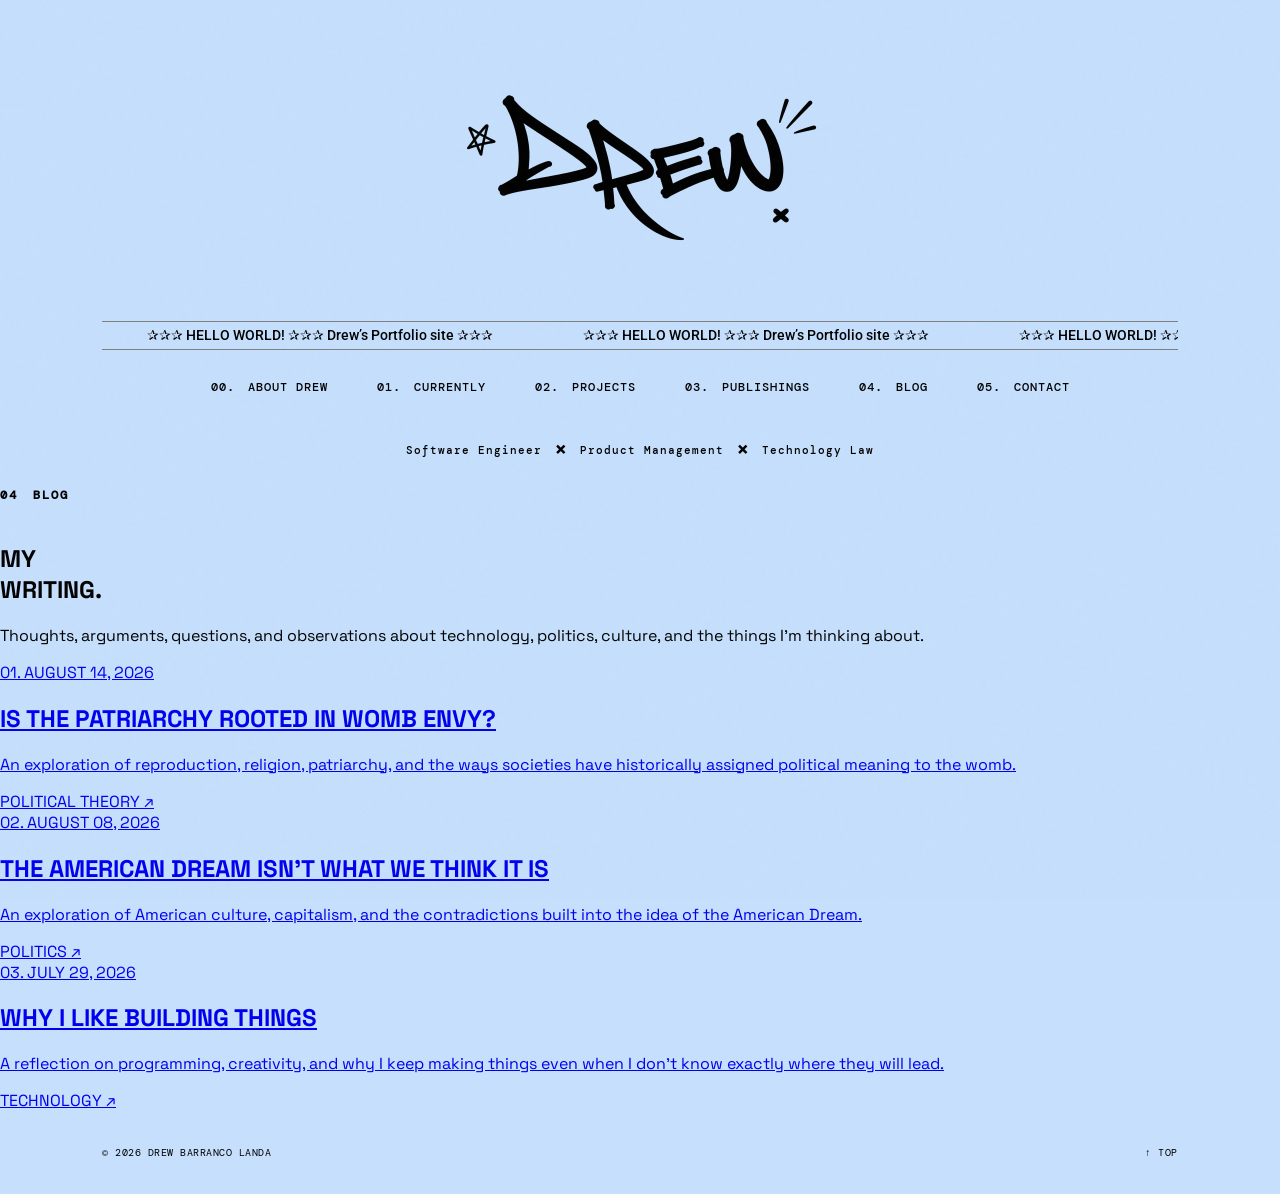
==== commit c9abc2d0: "Refactor blog.html structure and content" ====
--- a/blog.html
+++ b/blog.html
@@ -16,10 +16,14 @@
     content="Writing by Drew Barranco Landa."
 >
 
-<title>Drew — Blog</title>
-
-
+<title>
+    Drew — Blog
+</title>
+
+
+<!-- ===================================== -->
 <!-- FONTS -->
+<!-- ===================================== -->
 
 <link
     rel="preconnect"
@@ -28,9 +32,14 @@
 
 <link
     rel="preconnect"
-    href="https://fonts.gstatic.com"
+    href="https://fonts.googleapis.com"
     crossorigin
 >
+
+
+<!-- ===================================== -->
+<!-- FAVICON -->
+<!-- ===================================== -->
 
 <link
     rel="icon"
@@ -51,25 +60,37 @@
     href="./assets/favicon.png"
 >
 
+
+<!-- ===================================== -->
+<!-- GOOGLE FONTS -->
+<!-- ===================================== -->
+
 <link
-    href="https://fonts.googleapis.com/css2?family=DM+Mono:wght@400;500&family=Roboto:wght@400;500;700&family=Space+Grotesk:wght@400;500;600;700&family=Unbounded:wght@400;500;700;900&display=swap"
+    href="https://fonts.googleapis.com/css2?family=DM+Mono:wght@400;500&family=Roboto:wght@400;500;700&family=Space+Grotesk:wght@400;500;600;700;900&family=Unbounded:wght@400;500;700;900&display=swap"
     rel="stylesheet"
 >
 
 
+<!-- ===================================== -->
 <!-- CSS -->
+<!-- ===================================== -->
 
 <link
     rel="stylesheet"
     href="style.css"
 >
 
+
 </head>
 
 
 <body>
 
 
+<!-- ===================================== -->
+<!-- BACKGROUND -->
+<!-- ===================================== -->
+
 <div class="noise"></div>
 
 
@@ -79,6 +100,10 @@
 
 <header class="site-header">
 
+
+    <!-- ================================= -->
+    <!-- LOGO -->
+    <!-- ================================= -->
 
     <div class="logo-container">
 
@@ -95,13 +120,16 @@
     </div>
 
 
+    <!-- ================================= -->
     <!-- MARQUEE -->
+    <!-- ================================= -->
 
     <div class="marquee-section">
 
         <div class="marquee">
 
             <div class="marquee-track">
+
 
                 <div class="marquee-content">
 
@@ -128,6 +156,7 @@
 
                 </div>
 
+
             </div>
 
         </div>
@@ -135,365 +164,466 @@
     </div>
 
 
+    <!-- ================================= -->
     <!-- NAVIGATION -->
+    <!-- ================================= -->
 
     <nav class="main-nav">
 
 
         <a href="index.html">
-            <span>00.</span>
+
+            <span>
+                00.
+            </span>
+
             ABOUT DREW
-        </a>
+
+        </a>
+
 
         <div class="nav-divider"></div>
 
 
         <a href="curr.html">
-            <span>01.</span>
-            CURRENTLY
-        </a>
-
-        <div class="nav-divider"></div>
-
-
-        <a href="projects.html">
-            <span>02.</span>
-            PROJECTS
-        </a>
-
-        <div class="nav-divider"></div>
-
-
-        <a href="publishing.html">
-            <span>03.</span>
-            PUBLISHINGS
-        </a>
-
-        <div class="nav-divider"></div>
-
-
-        <a href="blog.html">
-            <span>04.</span>
-            BLOG
-        </a>
-
-        <div class="nav-divider"></div>
-
-
-        <a href="contact.html">
-            <span>05.</span>
-            CONTACT
-        </a>
-
-
-    </nav>
-
-
-    <!-- IDENTITY -->
-
-    <div class="identity-line">
-
-        <span>Software Engineer</span>
-
-        <b>×</b>
-
-        <span>Product Management</span>
-
-        <b>×</b>
-
-        <span>Technology Law</span>
-
-    </div>
-
-
-</header>
-
-
-<!-- ===================================== -->
-<!-- BLOG -->
-<!-- ===================================== -->
-
-<main>
-
-<section class="blog-page">
-
-
-    <!-- ================================= -->
-    <!-- BLOG INTRO -->
-    <!-- ================================= -->
-
-    <div class="blog-intro">
-
-
-        <div class="section-label">
-
-            <span>04</span>
-
-            BLOG
-
-        </div>
-
-
-        <h1>
-            MY<br>
-            <span>WRITING.</span>
-        </h1>
-
-
-        <p>
-
-            Thoughts, arguments, questions, and
-            observations about technology, politics,
-            culture, and the things I'm thinking about.
-
-        </p>
-
-
-    </div>
-
-
-    <!-- ================================= -->
-    <!-- LATEST -->
-    <!-- ================================= -->
-
-    <div class="blog-latest">
-
-
-        <div class="blog-latest-heading">
 
             <span>
                 01.
             </span>
 
-            LATEST
+            CURRENTLY
+
+        </a>
+
+
+        <div class="nav-divider"></div>
+
+
+        <a href="projects.html">
+
+            <span>
+                02.
+            </span>
+
+            PROJECTS
+
+        </a>
+
+
+        <div class="nav-divider"></div>
+
+
+        <a href="publishing.html">
+
+            <span>
+                03.
+            </span>
+
+            PUBLISHINGS
+
+        </a>
+
+
+        <div class="nav-divider"></div>
+
+
+        <a href="blog.html">
+
+            <span>
+                04.
+            </span>
+
+            BLOG
+
+        </a>
+
+
+        <div class="nav-divider"></div>
+
+
+        <a href="contact.html">
+
+            <span>
+                05.
+            </span>
+
+            CONTACT
+
+        </a>
+
+
+    </nav>
+
+
+    <!-- ================================= -->
+    <!-- IDENTITY -->
+    <!-- ================================= -->
+
+    <div class="identity-line">
+
+
+        <span>
+            Software Engineer
+        </span>
+
+
+        <b>
+            ×
+        </b>
+
+
+        <span>
+            Product Management
+        </span>
+
+
+        <b>
+            ×
+        </b>
+
+
+        <span>
+            Technology Law
+        </span>
+
+
+    </div>
+
+
+</header>
+
+
+<!-- ===================================== -->
+<!-- BLOG -->
+<!-- ===================================== -->
+
+<main>
+
+
+    <section class="blog-page">
+
+
+        <!-- ================================= -->
+        <!-- BLOG INTRO -->
+        <!-- ================================= -->
+
+        <div class="blog-intro">
+
+
+            <div class="section-label">
+
+                <span>
+                    04
+                </span>
+
+                BLOG
+
+            </div>
+
+
+            <h1>
+
+                MY<br>
+
+                <span>
+                    WRITING.
+                </span>
+
+            </h1>
+
+
+            <p>
+
+                Thoughts, arguments, questions, and
+                observations about technology, politics,
+                culture, and the things I'm thinking about.
+
+            </p>
+
 
         </div>
 
 
         <!-- ================================= -->
-        <!-- POST 01 -->
+        <!-- BLOG POSTS -->
         <!-- ================================= -->
 
-        <article class="blog-entry">
-
-
-            <div class="blog-entry-number">
-                01
-            </div>
-
-
-            <div class="blog-entry-main">
-
-
-                <div class="blog-entry-meta">
-
-                    <span>
-                        POLITICAL THEORY
-                    </span>
-
-                    <span>
+        <div class="blog-posts">
+
+
+            <!-- ================================= -->
+            <!-- POST 01 -->
+            <!-- ================================= -->
+
+            <a
+                href="#"
+                class="blog-post-box"
+            >
+
+
+                <div class="blog-post-header">
+
+
+                    <span class="blog-post-number">
+
+                        01.
+
+                    </span>
+
+
+                    <span class="blog-post-date">
+
                         AUGUST 14, 2026
-                    </span>
-
-                </div>
-
-
-                <h2>
-
-                    <a href="posts/womb-envy.html">
+
+                    </span>
+
+
+                </div>
+
+
+                <div class="blog-post-content">
+
+
+                    <h2>
 
                         IS THE PATRIARCHY
                         ROOTED IN WOMB ENVY?
 
-                    </a>
-
-                </h2>
-
-
-                <p>
-
-                    An exploration of reproduction,
-                    religion, patriarchy, and the
-                    political meaning attached to
-                    the womb.
-
-                </p>
-
-
-            </div>
-
+                    </h2>
+
+
+                    <p>
+
+                        An exploration of reproduction,
+                        religion, patriarchy, and the ways
+                        societies have historically assigned
+                        political meaning to the womb.
+
+                    </p>
+
+
+                </div>
+
+
+                <div class="blog-post-footer">
+
+
+                    <span>
+
+                        POLITICAL THEORY
+
+                    </span>
+
+
+                    <span class="blog-post-arrow">
+
+                        ↗
+
+                    </span>
+
+
+                </div>
+
+
+            </a>
+
+
+            <!-- ================================= -->
+            <!-- POST 02 -->
+            <!-- ================================= -->
 
             <a
-                href="posts/womb-envy.html"
-                class="blog-entry-arrow"
+                href="#"
+                class="blog-post-box"
             >
-                ↗
+
+
+                <div class="blog-post-header">
+
+
+                    <span class="blog-post-number">
+
+                        02.
+
+                    </span>
+
+
+                    <span class="blog-post-date">
+
+                        AUGUST 08, 2026
+
+                    </span>
+
+
+                </div>
+
+
+                <div class="blog-post-content">
+
+
+                    <h2>
+
+                        THE AMERICAN DREAM
+                        ISN'T WHAT WE THINK IT IS
+
+                    </h2>
+
+
+                    <p>
+
+                        An exploration of American culture,
+                        capitalism, and the contradictions
+                        built into the idea of the American
+                        Dream.
+
+                    </p>
+
+
+                </div>
+
+
+                <div class="blog-post-footer">
+
+
+                    <span>
+
+                        POLITICS
+
+                    </span>
+
+
+                    <span class="blog-post-arrow">
+
+                        ↗
+
+                    </span>
+
+
+                </div>
+
+
             </a>
 
 
-        </article>
-
-
-        <!-- ================================= -->
-        <!-- POST 02 -->
-        <!-- ================================= -->
-
-        <article class="blog-entry">
-
-
-            <div class="blog-entry-number">
-                02
-            </div>
-
-
-            <div class="blog-entry-main">
-
-
-                <div class="blog-entry-meta">
-
-                    <span>
-                        POLITICS
-                    </span>
-
-                    <span>
-                        AUGUST 08, 2026
-                    </span>
-
-                </div>
-
-
-                <h2>
-
-                    <a href="posts/american-dream.html">
-
-                        THE AMERICAN DREAM
-
-                    </a>
-
-                </h2>
-
-
-                <p>
-
-                    An exploration of American
-                    culture, capitalism, and the
-                    contradictions built into the
-                    American Dream.
-
-                </p>
-
-
-            </div>
-
+            <!-- ================================= -->
+            <!-- POST 03 -->
+            <!-- ================================= -->
 
             <a
-                href="posts/american-dream.html"
-                class="blog-entry-arrow"
+                href="#"
+                class="blog-post-box"
             >
-                ↗
-            </a>
-
-
-        </article>
-
-
-        <!-- ================================= -->
-        <!-- POST 03 -->
-        <!-- ================================= -->
-
-        <article class="blog-entry">
-
-
-            <div class="blog-entry-number">
-                03
-            </div>
-
-
-            <div class="blog-entry-main">
-
-
-                <div class="blog-entry-meta">
-
-                    <span>
-                        TECHNOLOGY
-                    </span>
-
-                    <span>
+
+
+                <div class="blog-post-header">
+
+
+                    <span class="blog-post-number">
+
+                        03.
+
+                    </span>
+
+
+                    <span class="blog-post-date">
+
                         JULY 29, 2026
-                    </span>
-
-                </div>
-
-
-                <h2>
-
-                    <a href="posts/building-things.html">
+
+                    </span>
+
+
+                </div>
+
+
+                <div class="blog-post-content">
+
+
+                    <h2>
 
                         WHY I LIKE
                         BUILDING THINGS
 
-                    </a>
-
-                </h2>
-
-
-                <p>
-
-                    A reflection on programming,
-                    creativity, and why I keep
-                    making things.
-
-                </p>
-
-
-            </div>
-
-
-            <a
-                href="posts/building-things.html"
-                class="blog-entry-arrow"
-            >
-                ↗
+                    </h2>
+
+
+                    <p>
+
+                        A reflection on programming,
+                        creativity, and why I keep making
+                        things even when I don't know exactly
+                        where they will lead.
+
+                    </p>
+
+
+                </div>
+
+
+                <div class="blog-post-footer">
+
+
+                    <span>
+
+                        TECHNOLOGY
+
+                    </span>
+
+
+                    <span class="blog-post-arrow">
+
+                        ↗
+
+                    </span>
+
+
+                </div>
+
+
             </a>
 
 
-        </article>
-
+        </div>
+
+
+    </section>
+
+
+</main>
+
+
+<!-- ===================================== -->
+<!-- FOOTER -->
+<!-- ===================================== -->
+
+<footer>
+
+
+    <div>
+
+        ©
+
+        <span id="year"></span>
+
+        DREW BARRANCO LANDA
 
     </div>
 
 
-</section>
-
-</main>
-
-
-<!-- ===================================== -->
-<!-- FOOTER -->
-<!-- ===================================== -->
-
-<footer>
-
-
-    <div>
-
-        ©
-
-        <span id="year"></span>
-
-        DREW BARRANCO LANDA
+    <div class="footer-center">
+
 
     </div>
 
 
-    <div class="footer-center"></div>
-
-
     <div class="footer-links">
 
+
         <a href="index.html">
-            ↑ HOME
-        </a>
+
+            ↑ TOP
+
+        </a>
+
 
     </div>
 
@@ -501,6 +631,10 @@
 </footer>
 
 
+<!-- ===================================== -->
+<!-- JAVASCRIPT -->
+<!-- ===================================== -->
+
 <script src="script.js"></script>
 
 
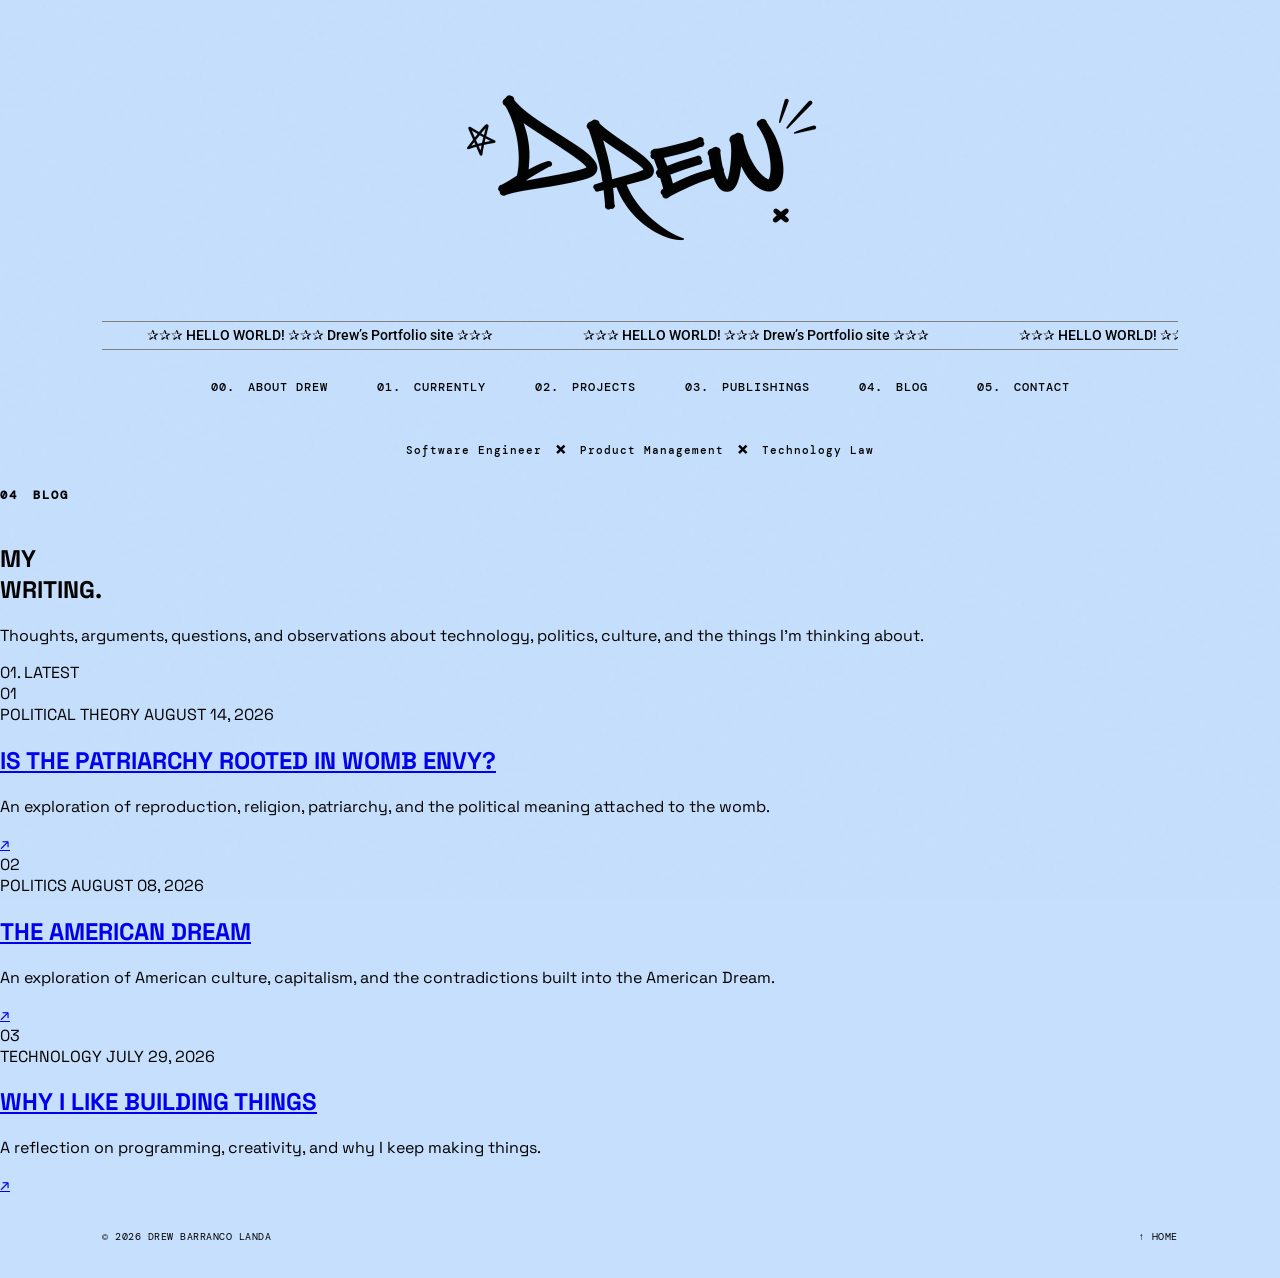
==== commit 04d317d3: "Update blog.html with content and formatting changes" ====
--- a/blog.html
+++ b/blog.html
@@ -3,6 +3,7 @@
 <html lang="en">
 
 <head>
+
 
 <meta charset="UTF-8">
 
@@ -62,11 +63,11 @@
 
 
 <!-- ===================================== -->
-<!-- GOOGLE FONTS -->
+<!-- FONTS -->
 <!-- ===================================== -->
 
 <link
-    href="https://fonts.googleapis.com/css2?family=DM+Mono:wght@400;500&family=Roboto:wght@400;500;700&family=Space+Grotesk:wght@400;500;600;700;900&family=Unbounded:wght@400;500;700;900&display=swap"
+    href="https://fonts.googleapis.com/css2?family=DM+Mono:wght@400;500&family=Roboto:wght@400;500;700&family=Space+Grotesk:wght@400;500;600;700&family=Unbounded:wght@400;500;700;900&display=swap"
     rel="stylesheet"
 >
 
@@ -300,7 +301,10 @@
 <main>
 
 
-    <section class="blog-page">
+    <section
+        class="blog-page"
+        id="blog"
+    >
 
 
         <!-- ================================= -->
@@ -345,49 +349,67 @@
 
 
         <!-- ================================= -->
-        <!-- BLOG POSTS -->
+        <!-- LATEST POSTS -->
         <!-- ================================= -->
 
-        <div class="blog-posts">
-
-
-            <!-- ================================= -->
-            <!-- POST 01 -->
-            <!-- ================================= -->
-
-            <a
-                href="#"
-                class="blog-post-box"
-            >
-
-
-                <div class="blog-post-header">
-
-
-                    <span class="blog-post-number">
-
-                        01.
-
-                    </span>
-
-
-                    <span class="blog-post-date">
-
-                        AUGUST 14, 2026
-
-                    </span>
-
-
-                </div>
-
-
-                <div class="blog-post-content">
+        <div class="blog-latest">
+
+
+            <!-- ================================= -->
+            <!-- SECTION HEADER -->
+            <!-- ================================= -->
+
+            <div class="blog-latest-heading">
+
+                <span>
+                    01.
+                </span>
+
+                LATEST
+
+            </div>
+
+
+            <!-- ================================= -->
+            <!-- BLOG POST 01 -->
+            <!-- ================================= -->
+
+            <article class="blog-entry">
+
+
+                <div class="blog-entry-number">
+
+                    01
+
+                </div>
+
+
+                <div class="blog-entry-main">
+
+
+                    <div class="blog-entry-meta">
+
+                        <span>
+                            POLITICAL THEORY
+                        </span>
+
+                        <span>
+                            AUGUST 14, 2026
+                        </span>
+
+                    </div>
 
 
                     <h2>
 
-                        IS THE PATRIARCHY
-                        ROOTED IN WOMB ENVY?
+                        <a
+                            href="posts/womb-envy.html"
+                        >
+
+                            IS THE PATRIARCHY
+                            ROOTED IN WOMB ENVY?
+
+                        </a>
 
                     </h2>
 
@@ -395,9 +417,9 @@
                     <p>
 
                         An exploration of reproduction,
-                        religion, patriarchy, and the ways
-                        societies have historically assigned
-                        political meaning to the womb.
+                        religion, patriarchy, and the
+                        political meaning attached to
+                        the womb.
 
                     </p>
 
@@ -405,76 +427,69 @@
                 </div>
 
 
-                <div class="blog-post-footer">
-
-
-                    <span>
-
-                        POLITICAL THEORY
-
-                    </span>
-
-
-                    <span class="blog-post-arrow">
-
-                        ↗
-
-                    </span>
-
-
-                </div>
-
-
-            </a>
-
-
-            <!-- ================================= -->
-            <!-- POST 02 -->
-            <!-- ================================= -->
-
-            <a
-                href="#"
-                class="blog-post-box"
-            >
-
-
-                <div class="blog-post-header">
-
-
-                    <span class="blog-post-number">
-
-                        02.
-
-                    </span>
-
-
-                    <span class="blog-post-date">
-
-                        AUGUST 08, 2026
-
-                    </span>
-
-
-                </div>
-
-
-                <div class="blog-post-content">
+                <a
+                    href="posts/womb-envy.html"
+                    class="blog-entry-arrow"
+                    aria-label="Read Is the Patriarchy Rooted in Womb Envy?"
+                >
+
+                    ↗
+
+                </a>
+
+
+            </article>
+
+
+            <!-- ================================= -->
+            <!-- BLOG POST 02 -->
+            <!-- ================================= -->
+
+            <article class="blog-entry">
+
+
+                <div class="blog-entry-number">
+
+                    02
+
+                </div>
+
+
+                <div class="blog-entry-main">
+
+
+                    <div class="blog-entry-meta">
+
+                        <span>
+                            POLITICS
+                        </span>
+
+                        <span>
+                            AUGUST 08, 2026
+                        </span>
+
+                    </div>
 
 
                     <h2>
 
-                        THE AMERICAN DREAM
-                        ISN'T WHAT WE THINK IT IS
+                        <a
+                            href="posts/american-dream.html"
+                        >
+
+                            THE AMERICAN DREAM
+
+                        </a>
 
                     </h2>
 
 
                     <p>
 
-                        An exploration of American culture,
-                        capitalism, and the contradictions
-                        built into the idea of the American
-                        Dream.
+                        An exploration of American
+                        culture, capitalism, and the
+                        contradictions built into the
+                        American Dream.
 
                     </p>
 
@@ -482,66 +497,60 @@
                 </div>
 
 
-                <div class="blog-post-footer">
-
-
-                    <span>
-
-                        POLITICS
-
-                    </span>
-
-
-                    <span class="blog-post-arrow">
-
-                        ↗
-
-                    </span>
-
-
-                </div>
-
-
-            </a>
-
-
-            <!-- ================================= -->
-            <!-- POST 03 -->
-            <!-- ================================= -->
-
-            <a
-                href="#"
-                class="blog-post-box"
-            >
-
-
-                <div class="blog-post-header">
-
-
-                    <span class="blog-post-number">
-
-                        03.
-
-                    </span>
-
-
-                    <span class="blog-post-date">
-
-                        JULY 29, 2026
-
-                    </span>
-
-
-                </div>
-
-
-                <div class="blog-post-content">
+                <a
+                    href="posts/american-dream.html"
+                    class="blog-entry-arrow"
+                    aria-label="Read The American Dream"
+                >
+
+                    ↗
+
+                </a>
+
+
+            </article>
+
+
+            <!-- ================================= -->
+            <!-- BLOG POST 03 -->
+            <!-- ================================= -->
+
+            <article class="blog-entry">
+
+
+                <div class="blog-entry-number">
+
+                    03
+
+                </div>
+
+
+                <div class="blog-entry-main">
+
+
+                    <div class="blog-entry-meta">
+
+                        <span>
+                            TECHNOLOGY
+                        </span>
+
+                        <span>
+                            JULY 29, 2026
+                        </span>
+
+                    </div>
 
 
                     <h2>
 
-                        WHY I LIKE
-                        BUILDING THINGS
+                        <a
+                            href="posts/building-things.html"
+                        >
+
+                            WHY I LIKE
+                            BUILDING THINGS
+
+                        </a>
 
                     </h2>
 
@@ -549,9 +558,8 @@
                     <p>
 
                         A reflection on programming,
-                        creativity, and why I keep making
-                        things even when I don't know exactly
-                        where they will lead.
+                        creativity, and why I keep
+                        making things.
 
                     </p>
 
@@ -559,27 +567,18 @@
                 </div>
 
 
-                <div class="blog-post-footer">
-
-
-                    <span>
-
-                        TECHNOLOGY
-
-                    </span>
-
-
-                    <span class="blog-post-arrow">
-
-                        ↗
-
-                    </span>
-
-
-                </div>
-
-
-            </a>
+                <a
+                    href="posts/building-things.html"
+                    class="blog-entry-arrow"
+                    aria-label="Read Why I Like Building Things"
+                >
+
+                    ↗
+
+                </a>
+
+
+            </article>
 
 
         </div>
@@ -611,19 +610,16 @@
 
     <div class="footer-center">
 
-
     </div>
 
 
     <div class="footer-links">
 
-
         <a href="index.html">
 
-            ↑ TOP
-
-        </a>
-
+            ↑ HOME
+
+        </a>
 
     </div>
 
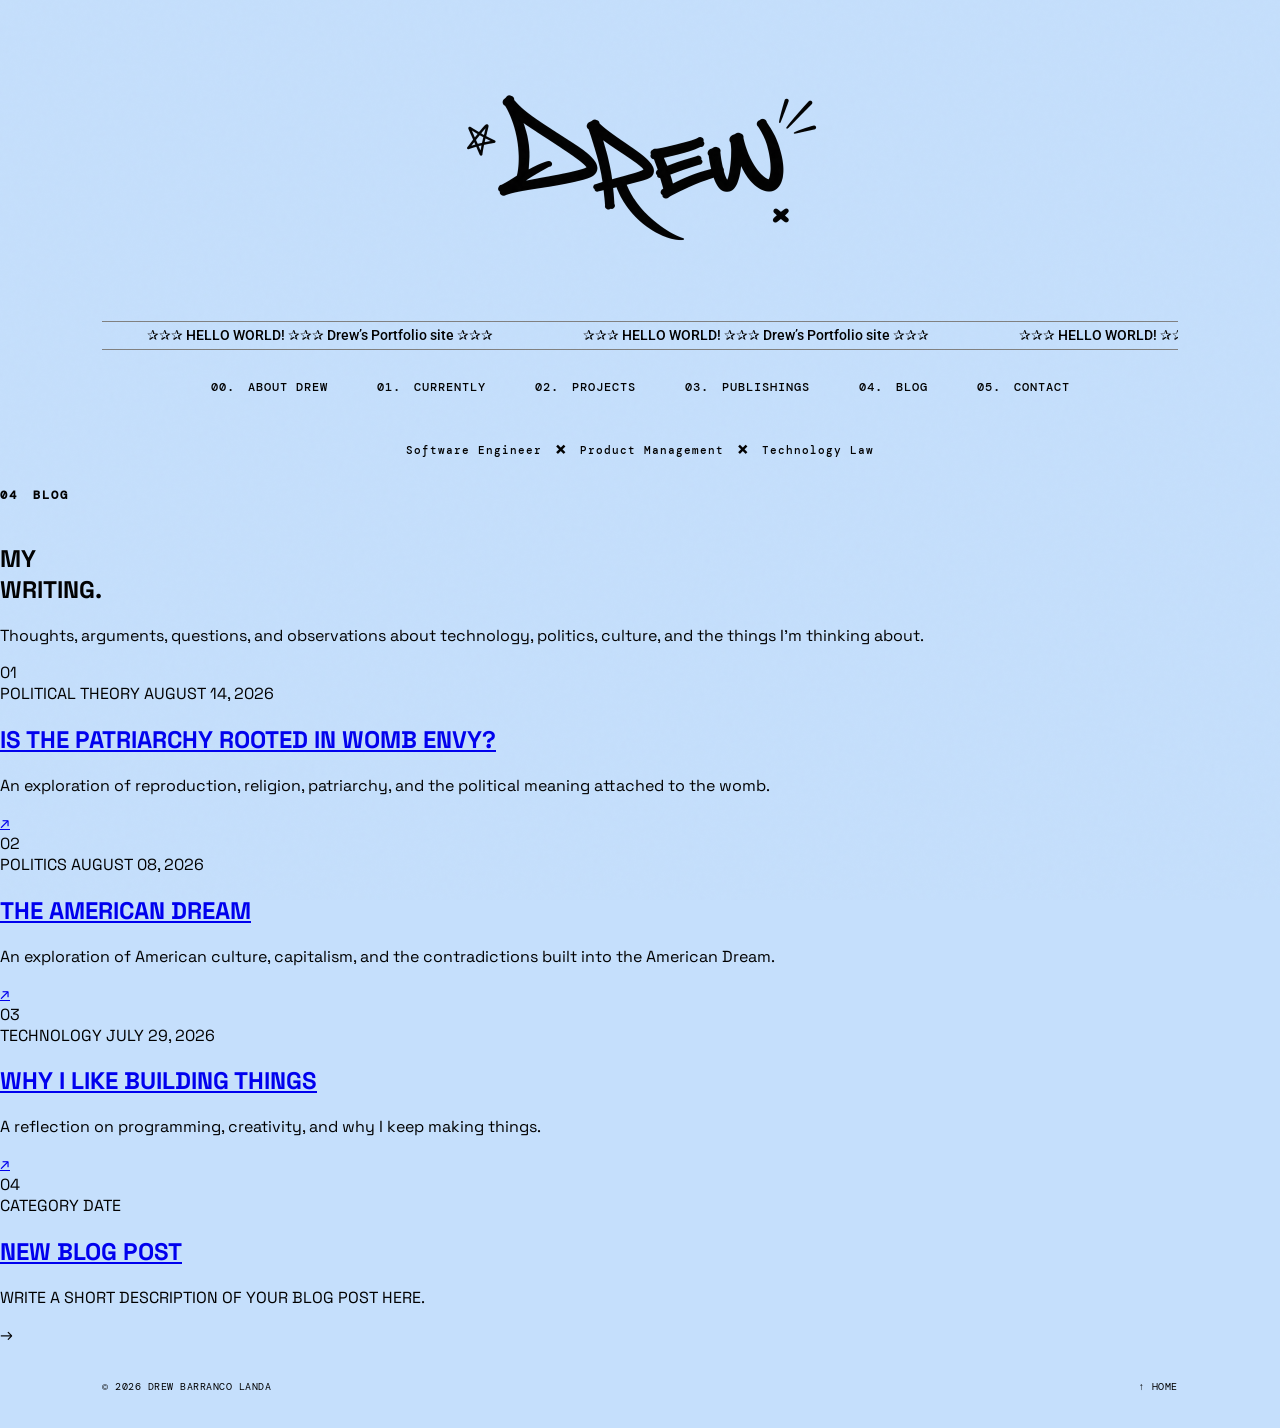
==== commit b65df8d8: "Refactor blog post structure and comments" ====
--- a/blog.html
+++ b/blog.html
@@ -3,7 +3,6 @@
 <html lang="en">
 
 <head>
-
 
 <meta charset="UTF-8">
 
@@ -262,7 +261,6 @@
 
     <div class="identity-line">
 
-
         <span>
             Software Engineer
         </span>
@@ -286,7 +284,6 @@
         <span>
             Technology Law
         </span>
-
 
     </div>
 
@@ -349,45 +346,28 @@
 
 
         <!-- ================================= -->
-        <!-- LATEST POSTS -->
+        <!-- BLOG POSTS -->
         <!-- ================================= -->
 
-        <div class="blog-latest">
-
-
-            <!-- ================================= -->
-            <!-- SECTION HEADER -->
-            <!-- ================================= -->
-
-            <div class="blog-latest-heading">
-
-                <span>
-                    01.
-                </span>
-
-                LATEST
-
-            </div>
+        <div class="blog-post-directory">
 
 
             <!-- ================================= -->
             <!-- BLOG POST 01 -->
             <!-- ================================= -->
 
-            <article class="blog-entry">
-
-
-                <div class="blog-entry-number">
-
+            <article class="blog-post-box">
+
+
+                <div class="blog-post-number">
                     01
-
-                </div>
-
-
-                <div class="blog-entry-main">
-
-
-                    <div class="blog-entry-meta">
+                </div>
+
+
+                <div class="blog-post-content">
+
+
+                    <div class="blog-post-meta">
 
                         <span>
                             POLITICAL THEORY
@@ -402,9 +382,7 @@
 
                     <h2>
 
-                        <a
-                            href="posts/womb-envy.html"
-                        >
+                        <a href="posts/womb-envy.html">
 
                             IS THE PATRIARCHY
                             ROOTED IN WOMB ENVY?
@@ -429,7 +407,7 @@
 
                 <a
                     href="posts/womb-envy.html"
-                    class="blog-entry-arrow"
+                    class="blog-post-arrow"
                     aria-label="Read Is the Patriarchy Rooted in Womb Envy?"
                 >
 
@@ -441,24 +419,23 @@
             </article>
 
 
+
             <!-- ================================= -->
             <!-- BLOG POST 02 -->
             <!-- ================================= -->
 
-            <article class="blog-entry">
-
-
-                <div class="blog-entry-number">
-
+            <article class="blog-post-box">
+
+
+                <div class="blog-post-number">
                     02
-
-                </div>
-
-
-                <div class="blog-entry-main">
-
-
-                    <div class="blog-entry-meta">
+                </div>
+
+
+                <div class="blog-post-content">
+
+
+                    <div class="blog-post-meta">
 
                         <span>
                             POLITICS
@@ -473,9 +450,7 @@
 
                     <h2>
 
-                        <a
-                            href="posts/american-dream.html"
-                        >
+                        <a href="posts/american-dream.html">
 
                             THE AMERICAN DREAM
 
@@ -488,8 +463,8 @@
 
                         An exploration of American
                         culture, capitalism, and the
-                        contradictions built into the
-                        American Dream.
+                        contradictions built into
+                        the American Dream.
 
                     </p>
 
@@ -499,7 +474,7 @@
 
                 <a
                     href="posts/american-dream.html"
-                    class="blog-entry-arrow"
+                    class="blog-post-arrow"
                     aria-label="Read The American Dream"
                 >
 
@@ -511,24 +486,23 @@
             </article>
 
 
+
             <!-- ================================= -->
             <!-- BLOG POST 03 -->
             <!-- ================================= -->
 
-            <article class="blog-entry">
-
-
-                <div class="blog-entry-number">
-
+            <article class="blog-post-box">
+
+
+                <div class="blog-post-number">
                     03
-
-                </div>
-
-
-                <div class="blog-entry-main">
-
-
-                    <div class="blog-entry-meta">
+                </div>
+
+
+                <div class="blog-post-content">
+
+
+                    <div class="blog-post-meta">
 
                         <span>
                             TECHNOLOGY
@@ -543,9 +517,7 @@
 
                     <h2>
 
-                        <a
-                            href="posts/building-things.html"
-                        >
+                        <a href="posts/building-things.html">
 
                             WHY I LIKE
                             BUILDING THINGS
@@ -569,7 +541,7 @@
 
                 <a
                     href="posts/building-things.html"
-                    class="blog-entry-arrow"
+                    class="blog-post-arrow"
                     aria-label="Read Why I Like Building Things"
                 >
 
@@ -581,6 +553,65 @@
             </article>
 
 
+
+            <!-- ================================= -->
+            <!-- BLOG POST 04 -->
+            <!-- ================================= -->
+
+            <article class="blog-post-box blog-post-placeholder">
+
+
+                <div class="blog-post-number">
+                    04
+                </div>
+
+
+                <div class="blog-post-content">
+
+
+                    <div class="blog-post-meta">
+
+                        <span>
+                            CATEGORY
+                        </span>
+
+                        <span>
+                            DATE
+                        </span>
+
+                    </div>
+
+
+                    <h2>
+
+                        <a href="#">
+
+                            NEW BLOG POST
+
+                        </a>
+
+                    </h2>
+
+
+                    <p>
+
+                        WRITE A SHORT DESCRIPTION
+                        OF YOUR BLOG POST HERE.
+
+                    </p>
+
+
+                </div>
+
+
+                <span class="blog-post-arrow">
+                    →
+                </span>
+
+
+            </article>
+
+
         </div>
 
 
--- a/style.css
+++ b/style.css
@@ -709,127 +709,1371 @@
 
 
 /* =========================================
-   CURRENTLY CARD
-========================================= */
-
-.currently-card {
+   CURRENTLY PAGE
+========================================= */
+
+.currently-page {
+
+    width: 100%;
+
+    max-width: 1200px;
+
+    margin: 0 auto;
+
+    padding:
+        70px
+        6%
+        100px;
+
+    box-sizing: border-box;
+
+}
+
+
+/* =========================================
+   PAGE INTRO
+========================================= */
+
+.currently-intro {
+
+    width: 100%;
+
+    max-width: 1100px;
+
+    margin:
+        0
+        auto
+        55px;
+
+    text-align: center;
+
+}
+
+
+.currently-intro .section-label {
+
+    justify-content: center;
+
+    margin-bottom: 25px;
+
+}
+
+
+.currently-intro h1 {
+
+    margin:
+        0
+        0
+        18px;
+
+    font-family:
+        "Roboto",
+        sans-serif;
+
+    font-size:
+        clamp(
+            2.5rem,
+            6vw,
+            5rem
+        );
+
+    font-weight: 700;
+
+    letter-spacing: -3px;
+
+}
+
+
+.currently-intro p {
+
+    max-width: 600px;
+
+    margin:
+        0
+        auto;
+
+    font-family:
+        "Roboto",
+        sans-serif;
+
+    font-size: 1rem;
+
+    line-height: 1.7;
+
+    color: #333;
+
+}
+
+
+/* =========================================
+   CURRENT PROJECT GRID
+========================================= */
+
+.currently-grid {
+
+    width: 100%;
+
+    max-width: 1100px;
+
+    margin:
+        0
+        auto;
+
+    display: grid;
+
+    grid-template-columns:
+        repeat(
+            2,
+            minmax(0, 1fr)
+        );
+
+    gap: 35px;
+
+    align-items: stretch;
+
+}
+
+
+/* =========================================
+   CURRENT PROJECT BOX
+========================================= */
+
+.currently-box {
 
     position: relative;
 
-    background: var(--soft-yellow);
-
-    border: 2px solid var(--black);
-
-    padding:
-        40px
-        32px
-        45px;
-
-    min-height: 340px;
+    width: 100%;
+
+    min-height: 330px;
+
+    padding: 35px;
+
+    box-sizing: border-box;
+
+    display: flex;
+
+    flex-direction: column;
+
+    background: #fff7c7;
+
+    border-radius: 24px;
 
     box-shadow:
         8px
         8px
         0
-        rgba(0, 0, 0, 0.16);
-
-    transform: rotate(1deg);
-
-}
-
-
-/* FAKE TAPE */
-
-.tape {
-
-    position: absolute;
-
-    width: 145px;
-
-    height: 32px;
-
-    background:
-        rgba(
-            255,
-            255,
-            255,
-            0.6
-        );
-
-    top: -17px;
-
-    left: 50%;
-
-    transform:
-        translateX(-50%)
-        rotate(-4deg);
-
-    border:
-        1px solid
         rgba(
             0,
             0,
             0,
-            0.06
+            0.12
         );
 
-}
-
-
-.currently-card h2 {
-
-    display: inline-block;
-
-    margin:
-        0
-        0
-        25px;
-
-    padding-bottom: 6px;
-
-    border-bottom:
-        2px solid
-        var(--black);
+    transition:
+        transform 0.2s ease,
+        box-shadow 0.2s ease;
+
+}
+
+
+.currently-box:hover {
+
+    transform:
+        translateY(-5px)
+        rotate(0deg);
+
+    box-shadow:
+        10px
+        10px
+        0
+        rgba(
+            0,
+            0,
+            0,
+            0.14
+        );
+
+}
+
+
+/* =========================================
+   FEATURED PROJECT
+========================================= */
+
+.currently-featured {
+
+    grid-column:
+        1 / -1;
+
+    min-height: 380px;
+
+}
+
+
+.currently-box:nth-child(1) {
+
+    transform:
+        rotate(-0.6deg);
+
+}
+
+
+.currently-box:nth-child(2) {
+
+    transform:
+        rotate(0.7deg);
+
+}
+
+
+.currently-box:nth-child(3) {
+
+    transform:
+        rotate(-0.5deg);
+
+}
+
+
+/* =========================================
+   NUMBER
+========================================= */
+
+.currently-number {
 
     font-family:
         "DM Mono",
         monospace;
 
-    font-size: 16px;
-
-    letter-spacing: 1px;
-
-    transform: rotate(-2deg);
-
-}
-
-
-.currently-list p {
-
-    margin:
-        14px
-        0;
+    font-size: 0.8rem;
+
+    color: #666;
+
+}
+
+
+/* =========================================
+   ICON
+========================================= */
+
+.currently-icon {
+
+    margin-top: auto;
+
+    margin-bottom: 25px;
 
     font-family:
         "DM Mono",
         monospace;
 
-    font-size: 12px;
-
-    line-height: 1.5;
-
-}
-
-
-.currently-list span {
-
-    color: var(--orange);
-
-    font-size: 18px;
-
-    margin-right: 8px;
-
-    font-weight: bold;
+    font-size: 60px;
+
+    line-height: 1;
+
+}
+
+
+/* =========================================
+   CONTENT
+========================================= */
+
+.currently-content {
+
+    width: 100%;
+
+}
+
+
+.currently-kicker {
+
+    display: block;
+
+    margin-bottom: 10px;
+
+    font-family:
+        "DM Mono",
+        monospace;
+
+    font-size: 0.65rem;
+
+    letter-spacing: 1.5px;
+
+    color: #777;
+
+}
+
+
+.currently-content h2 {
+
+    margin:
+        0
+        10px;
+
+    font-family:
+        "Unbounded",
+        sans-serif;
+
+    font-size:
+        clamp(
+            1.15rem,
+            3vw,
+            2rem
+        );
+
+    line-height: 1.2;
+
+    letter-spacing: -1px;
+
+}
+
+
+.currently-content p {
+
+    margin: 0;
+
+    font-family:
+        "DM Mono",
+        monospace;
+
+    font-size: 0.7rem;
+
+    letter-spacing: 1px;
+
+    color: #555;
+
+}
+
+
+/* =========================================
+   ARROW
+========================================= */
+
+.currently-arrow {
+
+    position: absolute;
+
+    right: 30px;
+
+    bottom: 25px;
+
+    font-family:
+        "DM Mono",
+        monospace;
+
+    font-size: 28px;
+
+    transition:
+        transform 0.2s ease;
+
+}
+
+
+.currently-box:hover .currently-arrow {
+
+    transform:
+        translateX(6px);
+
+}
+
+
+/* =========================================
+   CURRENT UPDATE BOX
+========================================= */
+
+.current-update-box {
+
+    width: 100%;
+
+    max-width: 1100px;
+
+    min-height: 320px;
+
+    margin:
+        75px
+        auto
+        0;
+
+    padding: 45px;
+
+    box-sizing: border-box;
+
+    background: #fff7c7;
+
+    border-radius: 24px;
+
+    box-shadow:
+        8px
+        8px
+        0
+        rgba(
+            0,
+            0,
+            0,
+            0.12
+        );
+
+    transform:
+        rotate(0.5deg);
+
+    transition:
+        transform 0.2s ease,
+        box-shadow 0.2s ease;
+
+}
+
+
+.current-update-box:hover {
+
+    transform:
+        translateY(-5px)
+        rotate(0deg);
+
+    box-shadow:
+        10px
+        10px
+        0
+        rgba(
+            0,
+            0,
+            0,
+            0.14
+        );
+
+}
+
+
+/* =========================================
+   UPDATE HEADING
+========================================= */
+
+.current-update-heading {
+
+    display: flex;
+
+    align-items: baseline;
+
+    justify-content: center;
+
+    gap: 18px;
+
+    margin-bottom: 35px;
+
+    text-align: center;
+
+}
+
+
+.current-update-heading span {
+
+    font-family:
+        "DM Mono",
+        monospace;
+
+    font-size: 0.8rem;
+
+    color: #666;
+
+}
+
+
+.current-update-heading h2 {
+
+    margin: 0;
+
+    font-family:
+        "Roboto",
+        sans-serif;
+
+    font-size:
+        clamp(
+            1.7rem,
+            4vw,
+            3rem
+        );
+
+    font-weight: 700;
+
+    letter-spacing: -1px;
+
+}
+
+
+/* =========================================
+   UPDATE CONTENT
+========================================= */
+
+.current-update-content {
+
+    width: 100%;
+
+    max-width: 850px;
+
+    min-height: 130px;
+
+    margin:
+        0
+        auto;
+
+    display: flex;
+
+    align-items: center;
+
+    justify-content: center;
+
+    text-align: center;
+
+}
+
+
+.current-update-placeholder {
+
+    margin: 0;
+
+    font-family:
+        "DM Mono",
+        monospace;
+
+    font-size: 0.7rem;
+
+    letter-spacing: 1px;
+
+    color: #888;
+
+}
+
+
+/* =========================================
+   TABLET
+========================================= */
+
+@media (max-width: 800px) {
+
+    .currently-page {
+
+        padding:
+            55px
+            30px
+            80px;
+
+    }
+
+
+    .currently-grid {
+
+        grid-template-columns: 1fr;
+
+        gap: 35px;
+
+    }
+
+
+    .currently-featured {
+
+        grid-column: auto;
+
+    }
+
+
+    .currently-box {
+
+        min-height: 300px;
+
+    }
+
+
+    .currently-box:nth-child(1),
+    .currently-box:nth-child(2),
+    .currently-box:nth-child(3) {
+
+        transform:
+            rotate(0deg);
+
+    }
+
+}
+
+
+/* =========================================
+   MOBILE
+========================================= */
+
+@media (max-width: 600px) {
+
+    .currently-page {
+
+        width: 100%;
+
+        padding:
+            45px
+            20px
+            70px;
+
+    }
+
+
+    .currently-intro {
+
+        margin-bottom: 40px;
+
+    }
+
+
+    .currently-intro .section-label {
+
+        text-align: center;
+
+    }
+
+
+    .currently-intro h1 {
+
+        font-size: 2.7rem;
+
+        letter-spacing: -2px;
+
+    }
+
+
+    .currently-intro p {
+
+        font-size: 0.95rem;
+
+    }
+
+
+    .currently-box {
+
+        min-height: 280px;
+
+        padding: 30px;
+
+    }
+
+
+    .currently-featured {
+
+        min-height: 310px;
+
+    }
+
+
+    .currently-icon {
+
+        font-size: 50px;
+
+    }
+
+
+    .currently-content {
+
+        text-align: center;
+
+    }
+
+
+    .currently-kicker {
+
+        text-align: center;
+
+    }
+
+
+    .currently-content h2 {
+
+        font-size: 1.2rem;
+
+    }
+
+
+    .currently-content p {
+
+        text-align: center;
+
+    }
+
+
+    .currently-arrow {
+
+        right: 25px;
+
+        bottom: 20px;
+
+    }
+
+
+    .current-update-box {
+
+        width: 100%;
+
+        min-height: 280px;
+
+        margin-top: 60px;
+
+        padding: 30px;
+
+        transform:
+            rotate(0deg);
+
+    }
+
+
+    .current-update-heading {
+
+        flex-direction: column;
+
+        align-items: center;
+
+        gap: 8px;
+
+        margin-bottom: 25px;
+
+    }
+
+
+    .current-update-heading h2 {
+
+        font-size: 1.6rem;
+
+    }
+
+}
+
+
+/* =========================================
+   SMALL MOBILE
+========================================= */
+
+@media (max-width: 400px) {
+
+    .currently-page {
+
+        padding-left: 18px;
+
+        padding-right: 18px;
+
+    }
+
+
+    .currently-box {
+
+        padding: 25px;
+
+    }
+
+
+    .current-update-box {
+
+        padding: 25px;
+
+    }
+
+
+    .currently-intro h1 {
+
+        font-size: 2.35rem;
+
+    }
+
+
+    .current-update-heading h2 {
+
+        font-size: 1.4rem;
+
+    }
+
+}
+
+/* =========================================
+   PROJECTS PAGE
+========================================= */
+
+.projects-page {
+
+    width: 100%;
+
+    max-width: 1200px;
+
+    margin: 0 auto;
+
+    padding:
+        70px
+        6%
+        100px;
+
+    box-sizing: border-box;
+
+}
+
+
+/* =========================================
+   PROJECT INTRO
+========================================= */
+
+.projects-intro {
+
+    width: 100%;
+
+    max-width: 1100px;
+
+    margin:
+        0
+        auto
+        55px;
+
+}
+
+
+.projects-intro .section-label {
+
+    margin-bottom: 30px;
+
+}
+
+
+.projects-intro-box {
+
+    width: 100%;
+
+    min-height: 280px;
+
+    padding: 45px;
+
+    box-sizing: border-box;
+
+    background: #fff7c7;
+
+    border-radius: 24px;
+
+    box-shadow:
+        8px
+        8px
+        0
+        rgba(
+            0,
+            0,
+            0,
+            0.12
+        );
+
+    transform:
+        rotate(-0.5deg);
+
+    transition:
+        transform 0.2s ease,
+        box-shadow 0.2s ease;
+
+}
+
+
+.projects-intro-box:hover {
+
+    transform:
+        translateY(-5px)
+        rotate(0deg);
+
+    box-shadow:
+        10px
+        10px
+        0
+        rgba(
+            0,
+            0,
+            0,
+            0.14
+        );
+
+}
+
+
+.projects-intro-number {
+
+    display: block;
+
+    margin-bottom: 25px;
+
+    font-family:
+        "DM Mono",
+        monospace;
+
+    font-size: 0.8rem;
+
+    color: #666;
+
+}
+
+
+.projects-intro-box h1 {
+
+    max-width: 800px;
+
+    margin:
+        0
+        0
+        20px;
+
+    font-family:
+        "Roboto",
+        sans-serif;
+
+    font-size:
+        clamp(
+            2rem,
+            5vw,
+            4rem
+        );
+
+    line-height: 1.05;
+
+    letter-spacing: -2px;
+
+}
+
+
+.projects-intro-box p {
+
+    max-width: 700px;
+
+    margin: 0;
+
+    font-family:
+        "Roboto",
+        sans-serif;
+
+    font-size: 1rem;
+
+    line-height: 1.7;
+
+    color: #444;
+
+}
+
+
+/* =========================================
+   PROJECT DIRECTORY
+========================================= */
+
+.project-directory {
+
+    width: 100%;
+
+    max-width: 1100px;
+
+    margin:
+        0
+        auto;
+
+    display: grid;
+
+    grid-template-columns:
+        repeat(
+            2,
+            minmax(0, 1fr)
+        );
+
+    gap: 35px;
+
+}
+
+
+/* =========================================
+   PROJECT CATEGORY BOX
+========================================= */
+
+.project-category-box {
+
+    position: relative;
+
+    width: 100%;
+
+    min-height: 300px;
+
+    padding: 35px;
+
+    box-sizing: border-box;
+
+    display: flex;
+
+    flex-direction: column;
+
+    text-decoration: none;
+
+    color: var(--black);
+
+    background: #fff7c7;
+
+    border-radius: 24px;
+
+    box-shadow:
+        8px
+        8px
+        0
+        rgba(
+            0,
+            0,
+            0,
+            0.12
+        );
+
+    transition:
+        transform 0.2s ease,
+        box-shadow 0.2s ease;
+
+}
+
+
+/* =========================================
+   PLAYFUL ROTATION
+========================================= */
+
+.project-category-box:nth-child(odd) {
+
+    transform:
+        rotate(-0.6deg);
+
+}
+
+
+.project-category-box:nth-child(even) {
+
+    transform:
+        rotate(0.6deg);
+
+}
+
+
+/* =========================================
+   HOVER
+========================================= */
+
+.project-category-box:hover {
+
+    transform:
+        translateY(-5px)
+        rotate(0deg);
+
+    box-shadow:
+        10px
+        10px
+        0
+        rgba(
+            0,
+            0,
+            0,
+            0.14
+        );
+
+}
+
+
+/* =========================================
+   NUMBER
+========================================= */
+
+.project-category-number {
+
+    font-family:
+        "DM Mono",
+        monospace;
+
+    font-size: 0.8rem;
+
+    color: #666;
+
+}
+
+
+/* =========================================
+   ICON
+========================================= */
+
+.project-category-icon {
+
+    margin-top: auto;
+
+    margin-bottom: 25px;
+
+    font-family:
+        "DM Mono",
+        monospace;
+
+    font-size: 55px;
+
+    line-height: 1;
+
+}
+
+
+/* =========================================
+   CONTENT
+========================================= */
+
+.project-category-content {
+
+    padding-right: 35px;
+
+}
+
+
+.project-category-content h2 {
+
+    margin:
+        0
+        10px;
+
+    font-family:
+        "Unbounded",
+        sans-serif;
+
+    font-size:
+        clamp(
+            1.1rem,
+            2.5vw,
+            1.7rem
+        );
+
+    line-height: 1.2;
+
+    letter-spacing: -1px;
+
+}
+
+
+.project-category-content p {
+
+    margin: 0;
+
+    font-family:
+        "DM Mono",
+        monospace;
+
+    font-size: 0.65rem;
+
+    line-height: 1.6;
+
+    letter-spacing: 1px;
+
+    color: #666;
+
+}
+
+
+/* =========================================
+   ARROW
+========================================= */
+
+.project-category-arrow {
+
+    position: absolute;
+
+    right: 28px;
+
+    bottom: 22px;
+
+    font-family:
+        "DM Mono",
+        monospace;
+
+    font-size: 28px;
+
+    transition:
+        transform 0.2s ease;
+
+}
+
+
+.project-category-box:hover
+.project-category-arrow {
+
+    transform:
+        translateX(6px);
+
+}
+
+
+/* =========================================
+   TABLET
+========================================= */
+
+@media (max-width: 800px) {
+
+    .projects-page {
+
+        padding:
+            55px
+            30px
+            80px;
+
+    }
+
+
+    .project-directory {
+
+        grid-template-columns: 1fr;
+
+        gap: 35px;
+
+    }
+
+
+    .project-category-box {
+
+        min-height: 280px;
+
+    }
+
+
+    .project-category-box:nth-child(odd),
+    .project-category-box:nth-child(even) {
+
+        transform:
+            rotate(0deg);
+
+    }
+
+
+    .project-category-box:hover {
+
+        transform:
+            translateY(-5px);
+
+    }
+
+}
+
+
+/* =========================================
+   MOBILE
+========================================= */
+
+@media (max-width: 600px) {
+
+    .projects-page {
+
+        padding:
+            45px
+            20px
+            70px;
+
+    }
+
+
+    .projects-intro {
+
+        margin-bottom: 40px;
+
+    }
+
+
+    .projects-intro-box {
+
+        min-height: 260px;
+
+        padding: 30px;
+
+    }
+
+
+    .projects-intro-box h1 {
+
+        font-size: 2.3rem;
+
+        letter-spacing: -1.5px;
+
+    }
+
+
+    .projects-intro-box p {
+
+        font-size: 0.9rem;
+
+    }
+
+
+    .project-category-box {
+
+        min-height: 270px;
+
+        padding: 30px;
+
+    }
+
+
+    .project-category-icon {
+
+        font-size: 48px;
+
+    }
+
+
+    .project-category-content {
+
+        text-align: center;
+
+        padding-right: 0;
+
+    }
+
+
+    .project-category-content h2 {
+
+        font-size: 1.15rem;
+
+    }
+
+
+    .project-category-content p {
+
+        text-align: center;
+
+    }
+
+
+    .project-category-arrow {
+
+        right: 24px;
+
+        bottom: 18px;
+
+    }
+
+}
+
+
+/* =========================================
+   SMALL MOBILE
+========================================= */
+
+@media (max-width: 400px) {
+
+    .projects-page {
+
+        padding-left: 18px;
+
+        padding-right: 18px;
+
+    }
+
+
+    .projects-intro-box {
+
+        padding: 25px;
+
+    }
+
+
+    .projects-intro-box h1 {
+
+        font-size: 2rem;
+
+    }
+
+
+    .project-category-box {
+
+        padding: 25px;
+
+        min-height: 250px;
+
+    }
 
 }
 
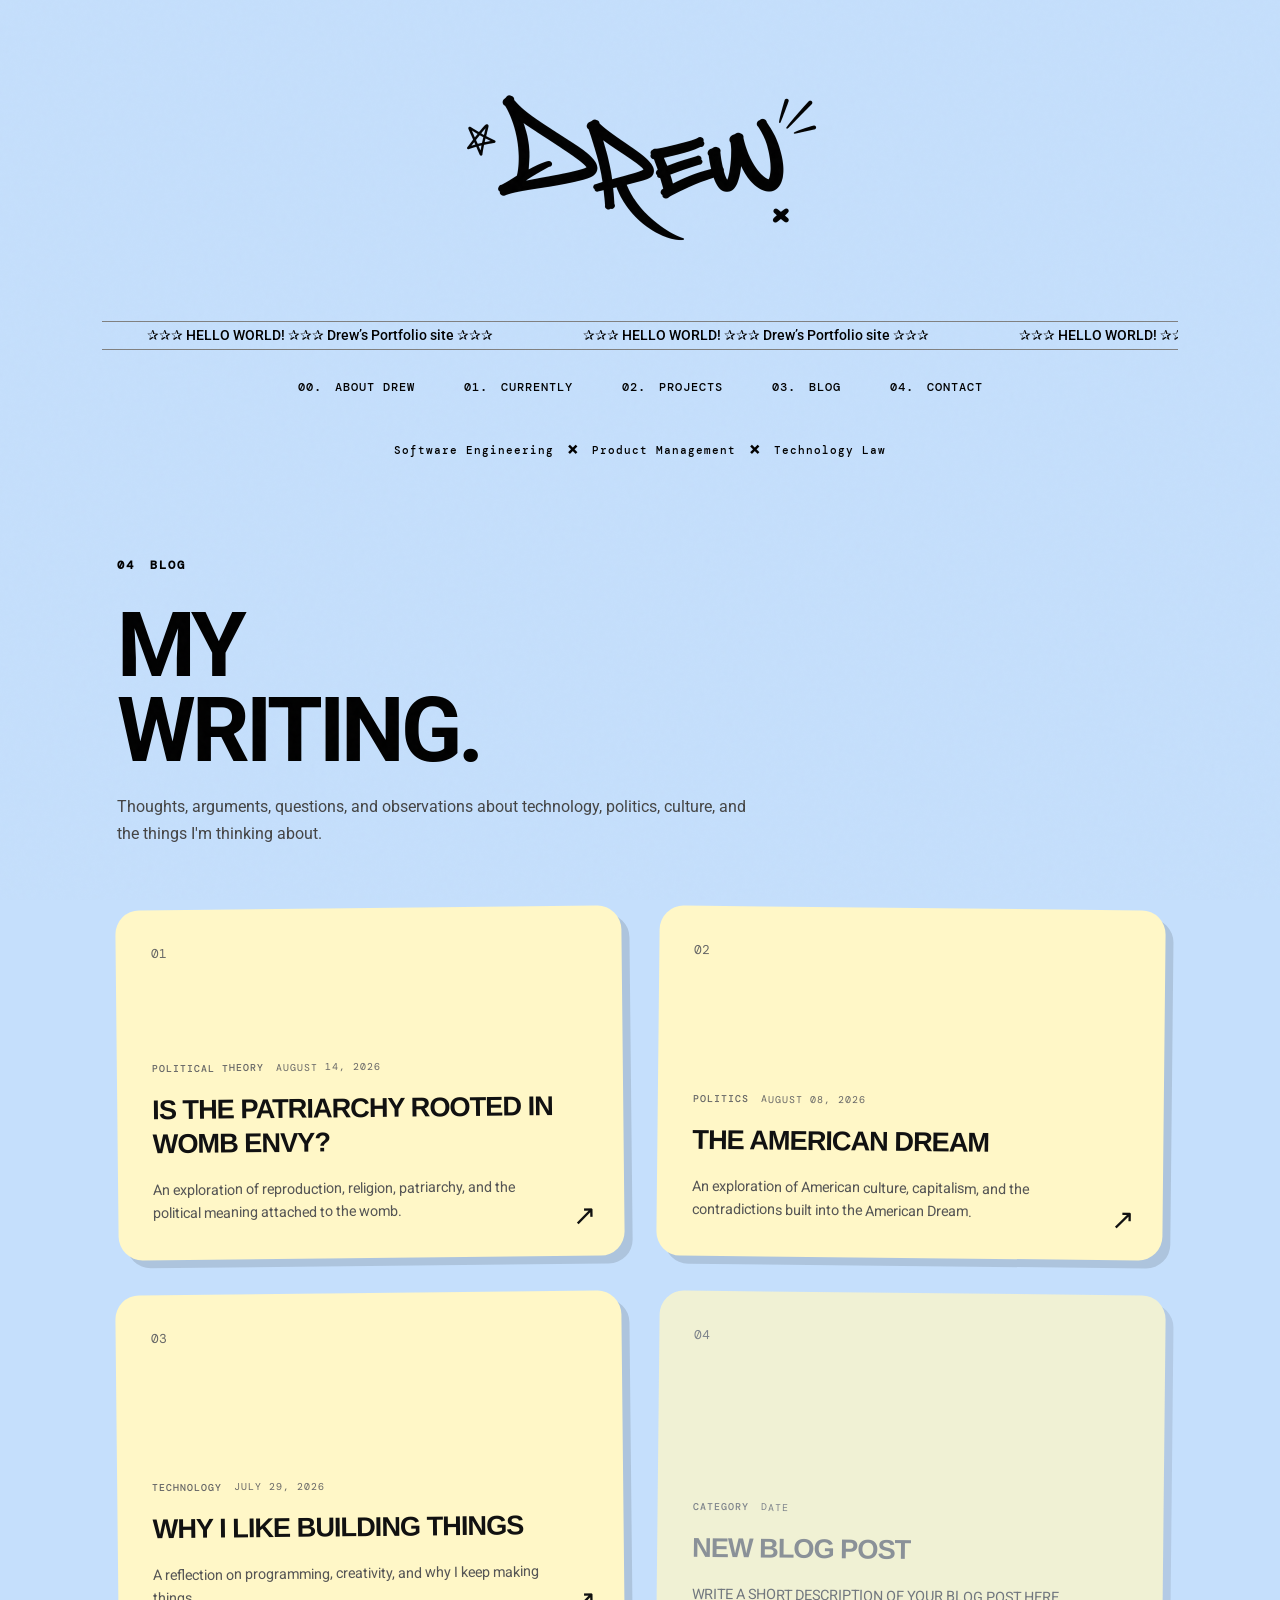
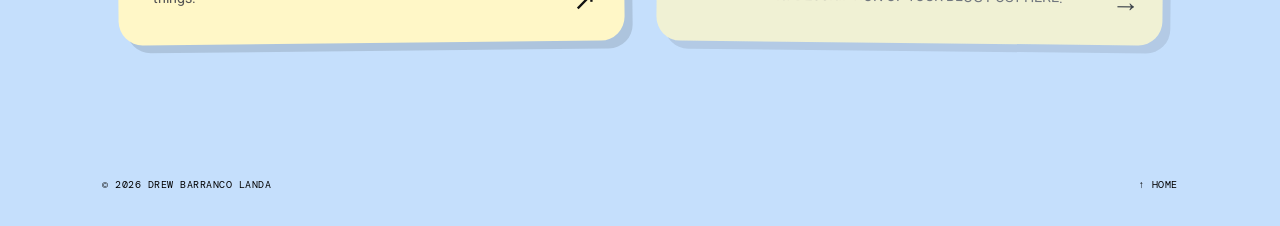
==== commit a2d050a7: "Update navigation numbering and job title" ====
--- a/blog.html
+++ b/blog.html
@@ -210,16 +210,17 @@
         </a>
 
 
+
         <div class="nav-divider"></div>
 
 
-        <a href="publishing.html">
+        <a href="blog.html">
 
             <span>
                 03.
             </span>
 
-            PUBLISHINGS
+            BLOG
 
         </a>
 
@@ -227,31 +228,17 @@
         <div class="nav-divider"></div>
 
 
-        <a href="blog.html">
+        <a href="contact.html">
 
             <span>
                 04.
             </span>
 
-            BLOG
+            CONTACT
 
         </a>
 
 
-        <div class="nav-divider"></div>
-
-
-        <a href="contact.html">
-
-            <span>
-                05.
-            </span>
-
-            CONTACT
-
-        </a>
-
-
     </nav>
 
 
@@ -262,7 +249,7 @@
     <div class="identity-line">
 
         <span>
-            Software Engineer
+            Software Engineering
         </span>
 
 
--- a/style.css
+++ b/style.css
@@ -2077,6 +2077,585 @@
 
 }
 
+
+/* =========================================
+   BLOG PAGE
+========================================= */
+
+.blog-page {
+
+    width: 100%;
+
+    max-width: 1200px;
+
+    margin: 0 auto;
+
+    padding:
+        70px
+        6%
+        100px;
+
+    box-sizing: border-box;
+
+}
+
+
+/* =========================================
+   BLOG INTRO
+========================================= */
+
+.blog-intro {
+
+    width: 100%;
+
+    max-width: 1100px;
+
+    margin:
+        0
+        auto
+        60px;
+
+}
+
+
+.blog-intro .section-label {
+
+    margin-bottom: 30px;
+
+}
+
+
+.blog-intro h1 {
+
+    margin:
+        0
+        0
+        20px;
+
+    font-family:
+        "Roboto",
+        sans-serif;
+
+    font-size:
+        clamp(
+            3rem,
+            7vw,
+            6rem
+        );
+
+    line-height: 0.95;
+
+    letter-spacing: -4px;
+
+}
+
+
+.blog-intro h1 span {
+
+    display: inline-block;
+
+}
+
+
+.blog-intro p {
+
+    max-width: 650px;
+
+    margin: 0;
+
+    font-family:
+        "Roboto",
+        sans-serif;
+
+    font-size: 1rem;
+
+    line-height: 1.7;
+
+    color: #444;
+
+}
+
+
+/* =========================================
+   BLOG POST DIRECTORY
+========================================= */
+
+.blog-post-directory {
+
+    width: 100%;
+
+    max-width: 1100px;
+
+    margin:
+        0
+        auto;
+
+    display: grid;
+
+    grid-template-columns:
+        repeat(
+            2,
+            minmax(0, 1fr)
+        );
+
+    gap: 35px;
+
+}
+
+
+/* =========================================
+   BLOG POST BOX
+========================================= */
+
+.blog-post-box {
+
+    position: relative;
+
+    width: 100%;
+
+    min-height: 350px;
+
+    padding: 35px;
+
+    box-sizing: border-box;
+
+    display: flex;
+
+    flex-direction: column;
+
+    background: #fff7c7;
+
+    border-radius: 24px;
+
+    box-shadow:
+        8px
+        8px
+        0
+        rgba(
+            0,
+            0,
+            0,
+            0.12
+        );
+
+    text-decoration: none;
+
+    transition:
+        transform 0.2s ease,
+        box-shadow 0.2s ease;
+
+}
+
+
+/* =========================================
+   PLAYFUL ROTATION
+========================================= */
+
+.blog-post-box:nth-child(odd) {
+
+    transform:
+        rotate(-0.6deg);
+
+}
+
+
+.blog-post-box:nth-child(even) {
+
+    transform:
+        rotate(0.6deg);
+
+}
+
+
+/* =========================================
+   HOVER
+========================================= */
+
+.blog-post-box:hover {
+
+    transform:
+        translateY(-5px)
+        rotate(0deg);
+
+    box-shadow:
+        10px
+        10px
+        0
+        rgba(
+            0,
+            0,
+            0,
+            0.14
+        );
+
+}
+
+
+/* =========================================
+   POST NUMBER
+========================================= */
+
+.blog-post-number {
+
+    font-family:
+        "DM Mono",
+        monospace;
+
+    font-size: 0.8rem;
+
+    color: #666;
+
+}
+
+
+/* =========================================
+   POST CONTENT
+========================================= */
+
+.blog-post-content {
+
+    margin-top: auto;
+
+    padding-right: 35px;
+
+}
+
+
+/* =========================================
+   META
+========================================= */
+
+.blog-post-meta {
+
+    display: flex;
+
+    flex-wrap: wrap;
+
+    gap: 12px;
+
+    margin-bottom: 18px;
+
+}
+
+
+.blog-post-meta span {
+
+    font-family:
+        "DM Mono",
+        monospace;
+
+    font-size: 0.62rem;
+
+    letter-spacing: 1px;
+
+    color: #666;
+
+}
+
+
+.blog-post-meta span:first-child {
+
+    font-weight: 500;
+
+}
+
+
+/* =========================================
+   POST TITLE
+========================================= */
+
+.blog-post-content h2 {
+
+    margin:
+        0
+        0
+        18px;
+
+    font-family:
+        "Unbounded",
+        sans-serif;
+
+    font-size:
+        clamp(
+            1.15rem,
+            2.5vw,
+            1.7rem
+        );
+
+    line-height: 1.25;
+
+    letter-spacing: -1px;
+
+}
+
+
+.blog-post-content h2 a {
+
+    color: #111;
+
+    text-decoration: none;
+
+}
+
+
+.blog-post-content h2 a:hover {
+
+    text-decoration: underline;
+
+    text-decoration-thickness: 2px;
+
+    text-underline-offset: 5px;
+
+}
+
+
+/* =========================================
+   DESCRIPTION
+========================================= */
+
+.blog-post-content p {
+
+    margin: 0;
+
+    font-family:
+        "Roboto",
+        sans-serif;
+
+    font-size: 0.9rem;
+
+    line-height: 1.6;
+
+    color: #555;
+
+}
+
+
+/* =========================================
+   ARROW
+========================================= */
+
+.blog-post-arrow {
+
+    position: absolute;
+
+    right: 28px;
+
+    bottom: 22px;
+
+    font-family:
+        "DM Mono",
+        monospace;
+
+    font-size: 28px;
+
+    color: #111;
+
+    text-decoration: none;
+
+    transition:
+        transform 0.2s ease;
+
+}
+
+
+.blog-post-box:hover
+.blog-post-arrow {
+
+    transform:
+        translate(5px, -5px);
+
+}
+
+
+/* =========================================
+   PLACEHOLDER
+========================================= */
+
+.blog-post-placeholder {
+
+    opacity: 0.75;
+
+}
+
+
+.blog-post-placeholder h2 a {
+
+    color: #777;
+
+}
+
+
+/* =========================================
+   TABLET
+========================================= */
+
+@media (max-width: 800px) {
+
+    .blog-page {
+
+        padding:
+            55px
+            30px
+            80px;
+
+    }
+
+
+    .blog-post-directory {
+
+        grid-template-columns: 1fr;
+
+        gap: 35px;
+
+    }
+
+
+    .blog-post-box {
+
+        min-height: 320px;
+
+    }
+
+
+    .blog-post-box:nth-child(odd),
+    .blog-post-box:nth-child(even) {
+
+        transform:
+            rotate(0deg);
+
+    }
+
+
+    .blog-post-box:hover {
+
+        transform:
+            translateY(-5px);
+
+    }
+
+}
+
+
+/* =========================================
+   MOBILE
+========================================= */
+
+@media (max-width: 600px) {
+
+    .blog-page {
+
+        padding:
+            45px
+            20px
+            70px;
+
+    }
+
+
+    .blog-intro {
+
+        margin-bottom: 40px;
+
+    }
+
+
+    .blog-intro h1 {
+
+        font-size: 3rem;
+
+        letter-spacing: -2px;
+
+    }
+
+
+    .blog-intro p {
+
+        font-size: 0.9rem;
+
+    }
+
+
+    .blog-post-box {
+
+        min-height: 300px;
+
+        padding: 30px;
+
+    }
+
+
+    .blog-post-content {
+
+        padding-right: 10px;
+
+    }
+
+
+    .blog-post-content h2 {
+
+        font-size: 1.2rem;
+
+    }
+
+
+    .blog-post-content p {
+
+        font-size: 0.85rem;
+
+    }
+
+
+    .blog-post-meta {
+
+        flex-direction: column;
+
+        gap: 5px;
+
+    }
+
+
+    .blog-post-arrow {
+
+        right: 22px;
+
+        bottom: 18px;
+
+    }
+
+}
+
+
+/* =========================================
+   SMALL MOBILE
+========================================= */
+
+@media (max-width: 400px) {
+
+    .blog-page {
+
+        padding-left: 18px;
+
+        padding-right: 18px;
+
+    }
+
+
+    .blog-intro h1 {
+
+        font-size: 2.5rem;
+
+    }
+
+
+    .blog-post-box {
+
+        padding: 25px;
+
+        min-height: 280px;
+
+    }
+
+}
 
 .smiley {
 
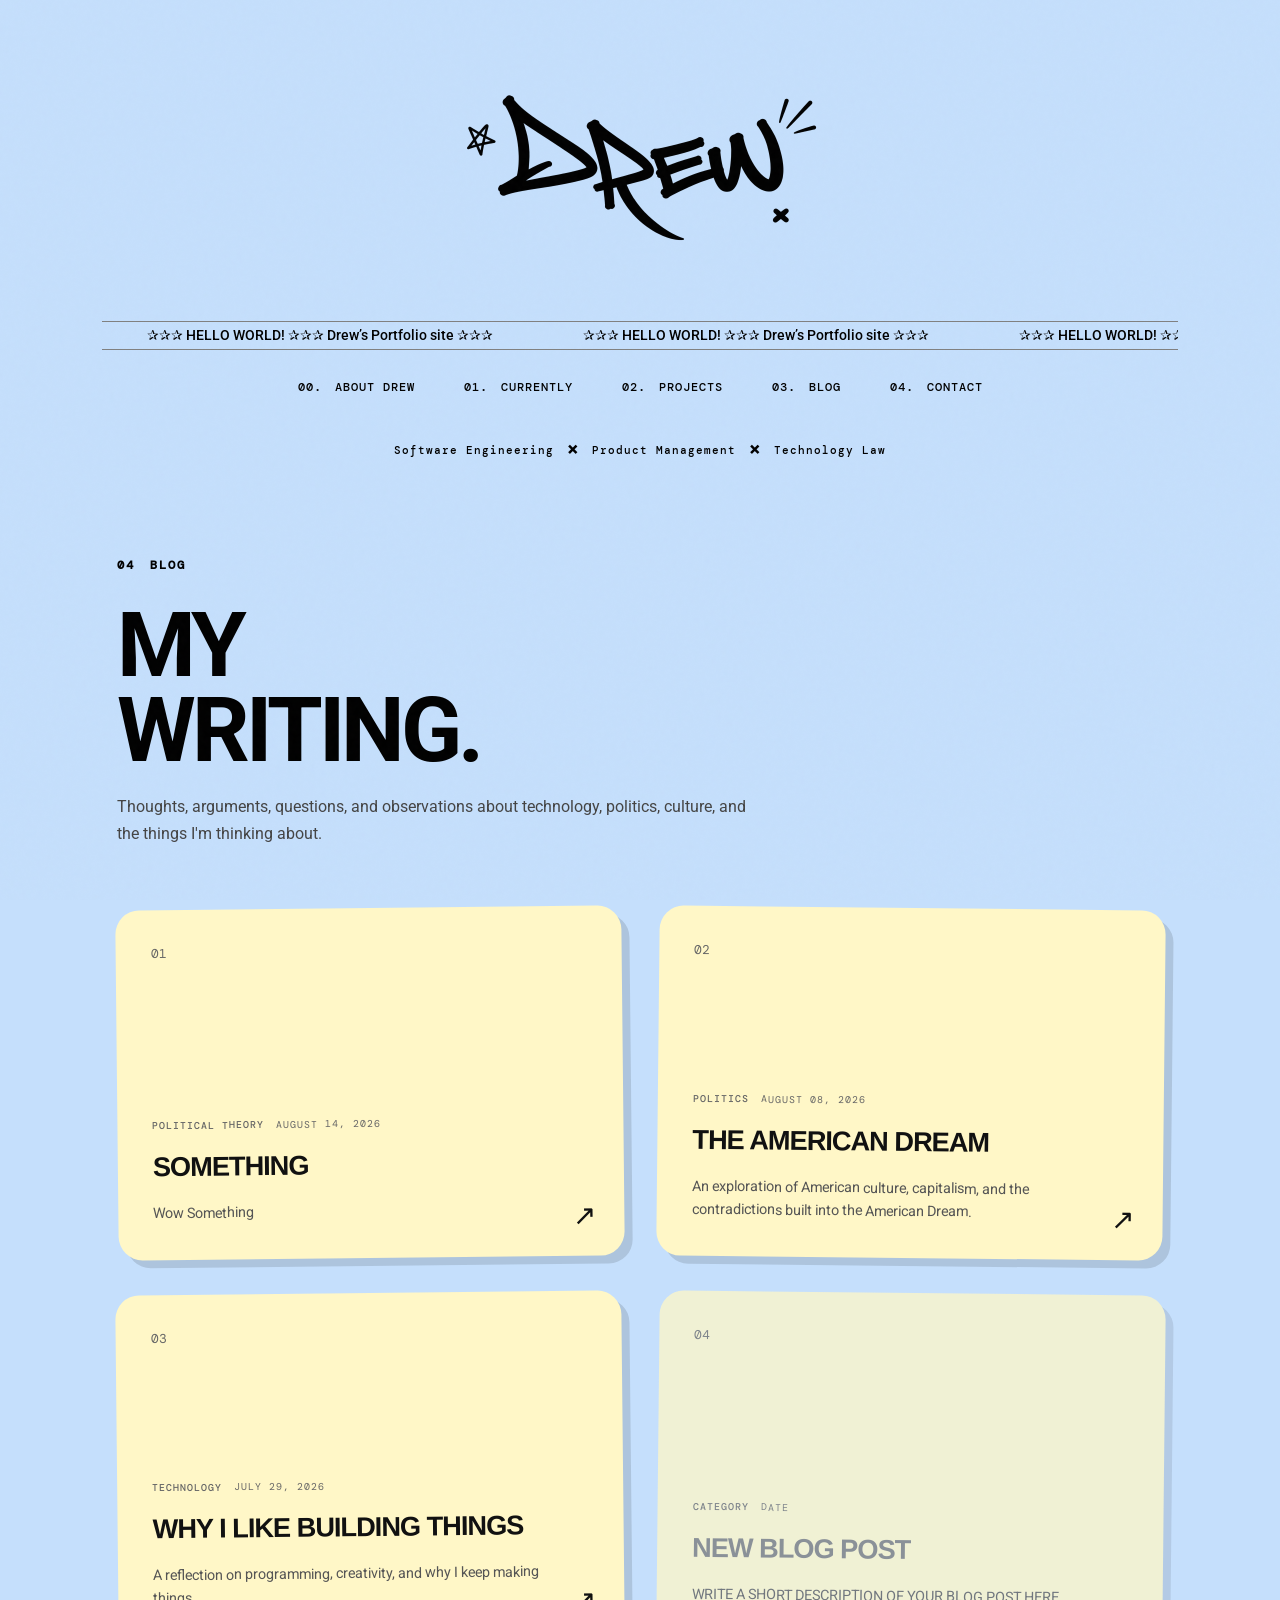
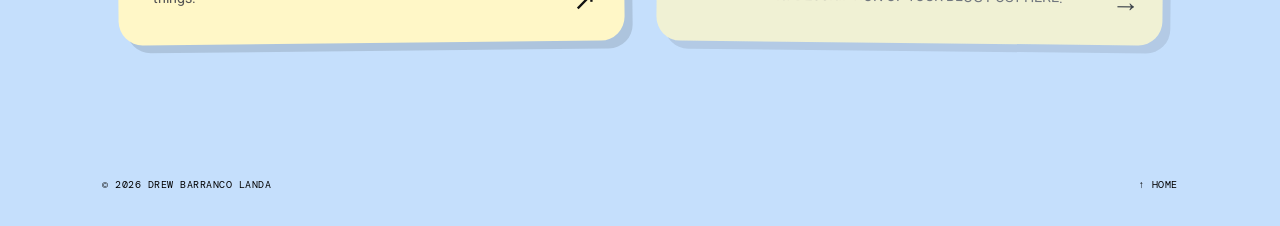
==== commit 816e7062: "Update blog post title and description" ====
--- a/blog.html
+++ b/blog.html
@@ -371,8 +371,7 @@
 
                         <a href="posts/womb-envy.html">
 
-                            IS THE PATRIARCHY
-                            ROOTED IN WOMB ENVY?
+                           SOMETHING
 
                         </a>
 
@@ -381,10 +380,7 @@
 
                     <p>
 
-                        An exploration of reproduction,
-                        religion, patriarchy, and the
-                        political meaning attached to
-                        the womb.
+                       Wow Something
 
                     </p>
 
